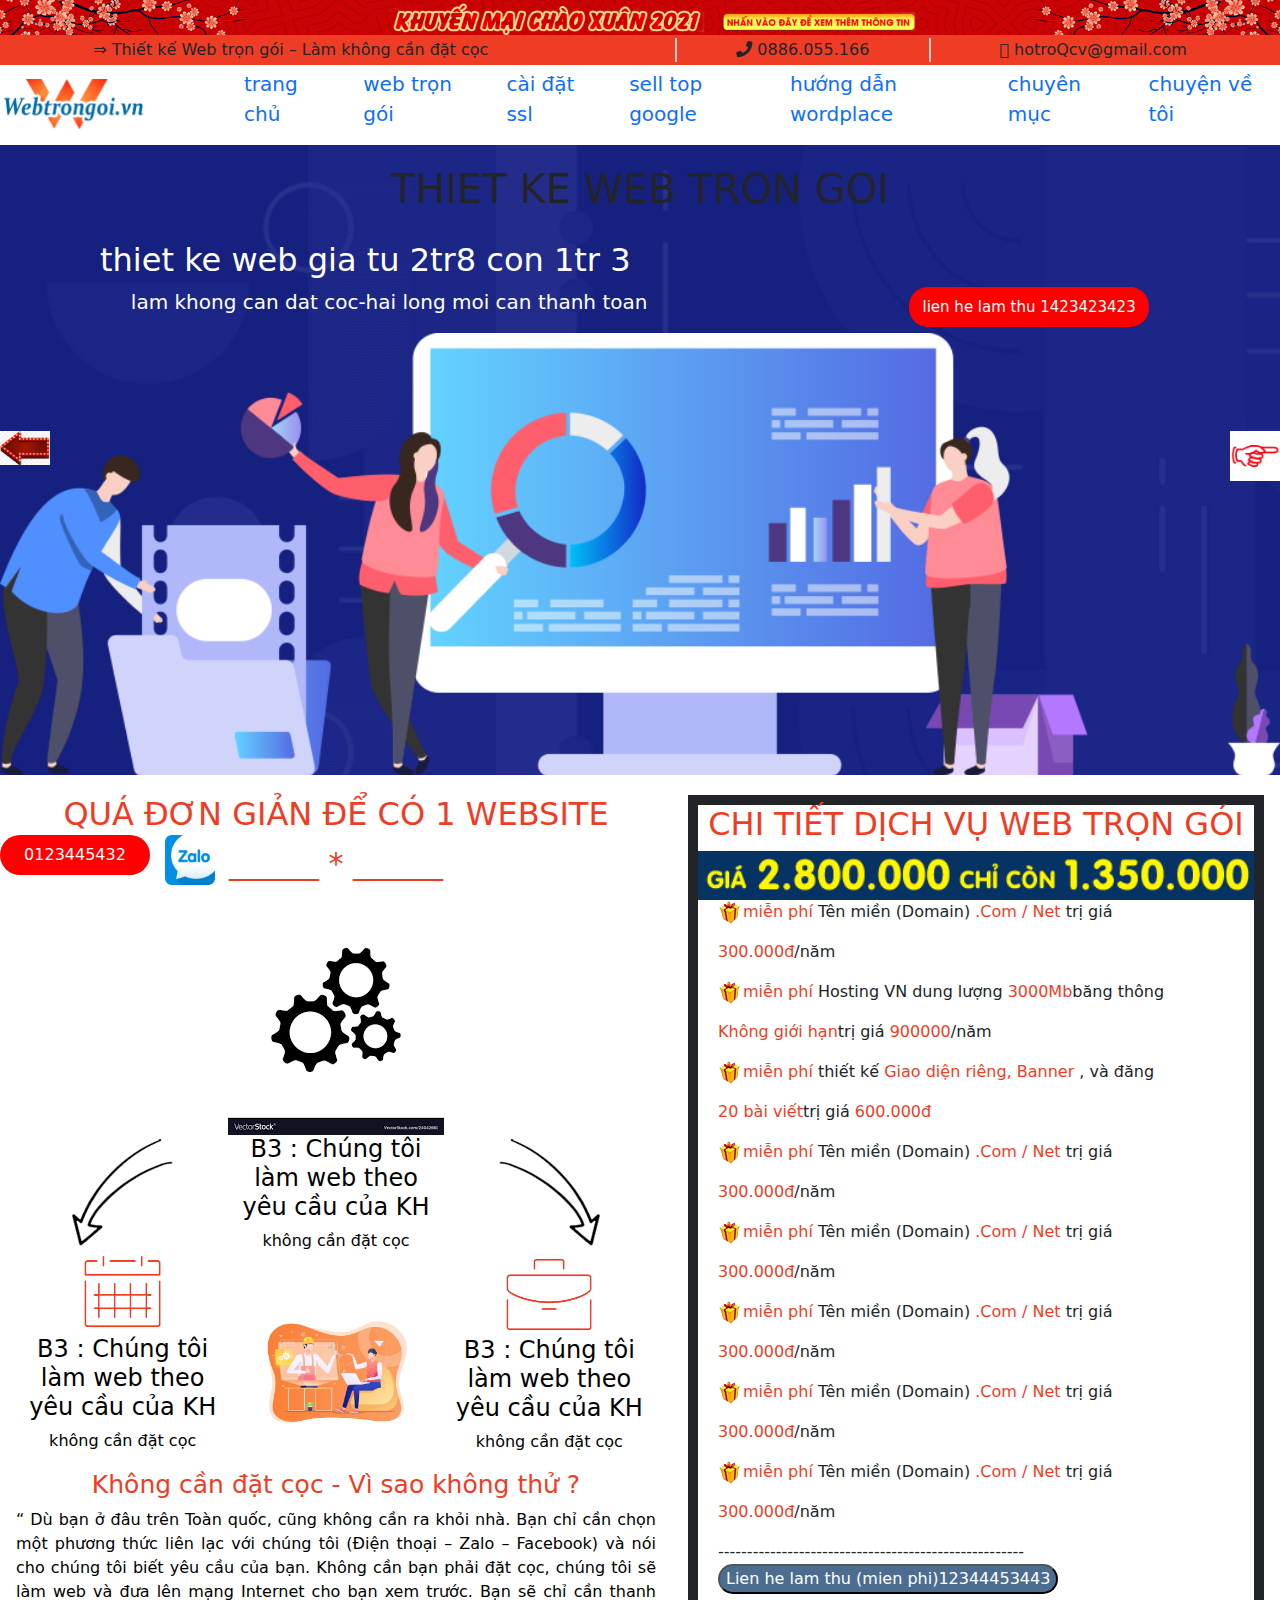
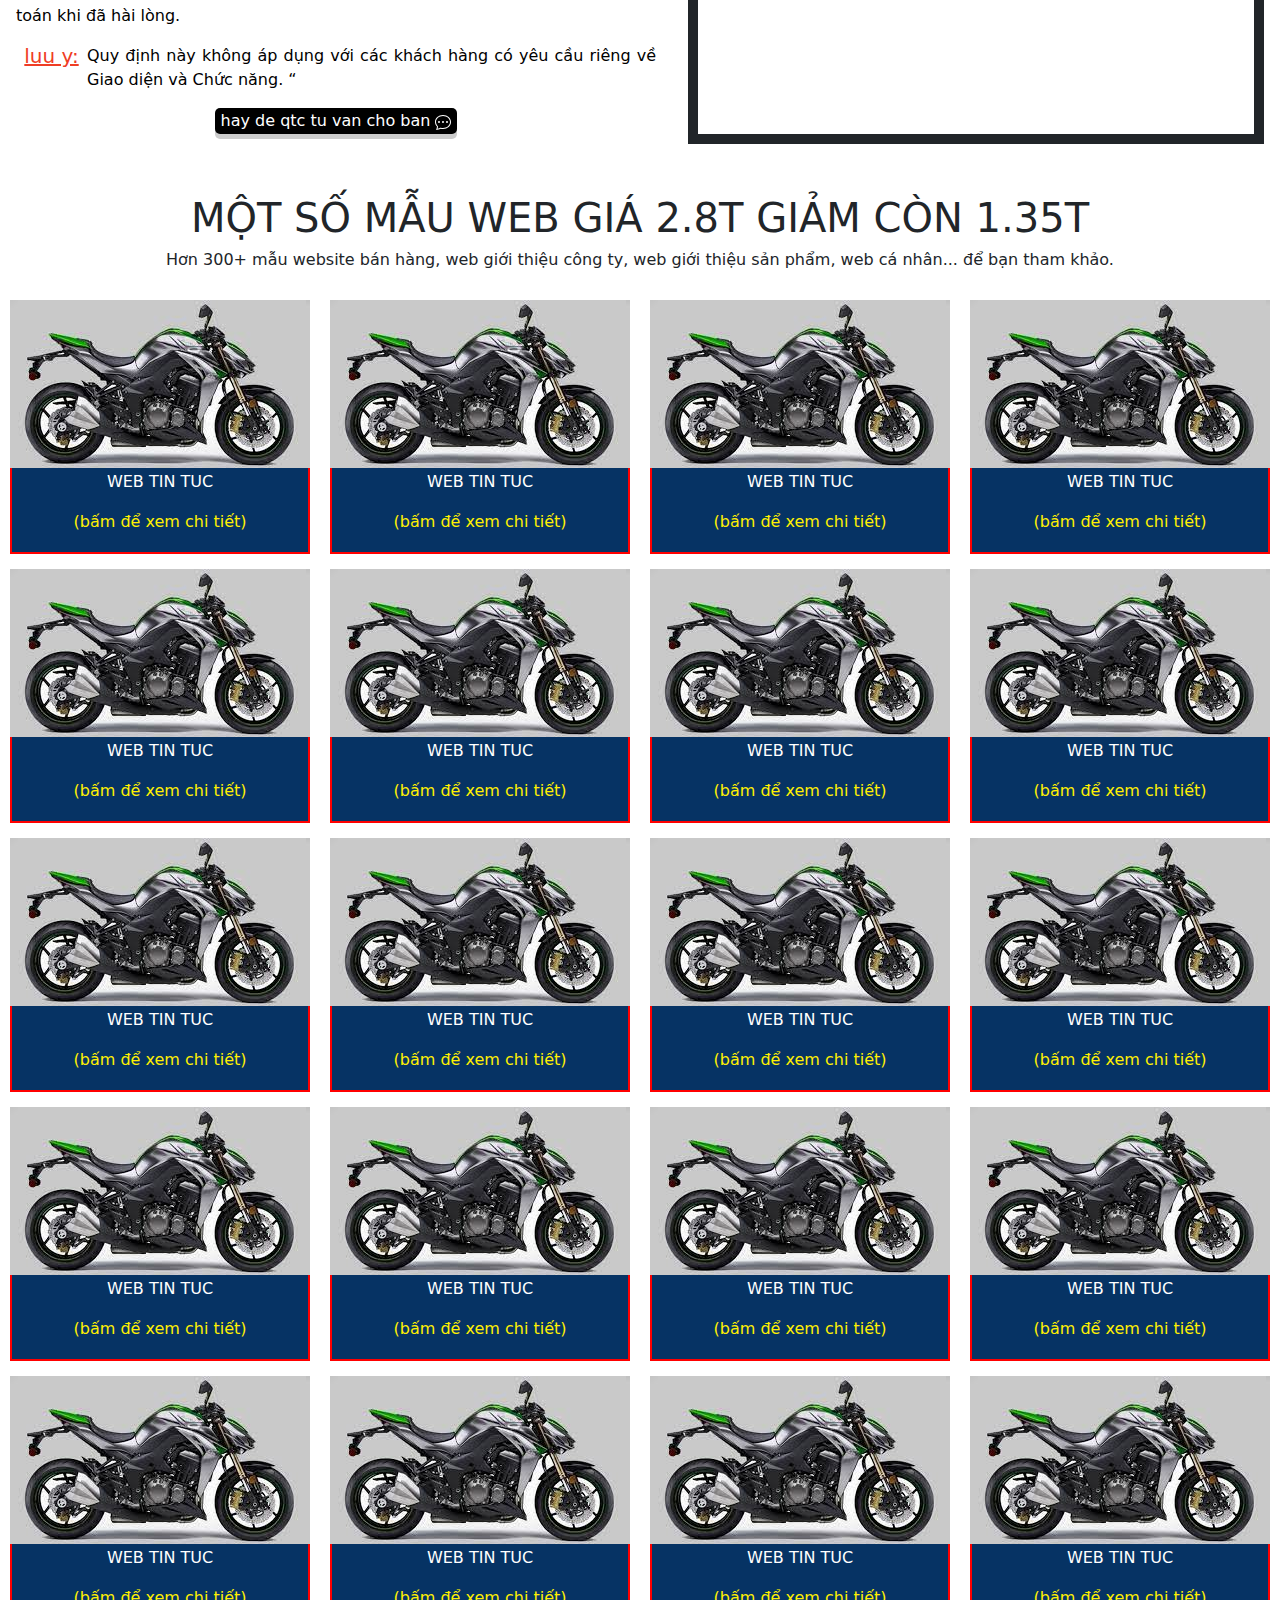
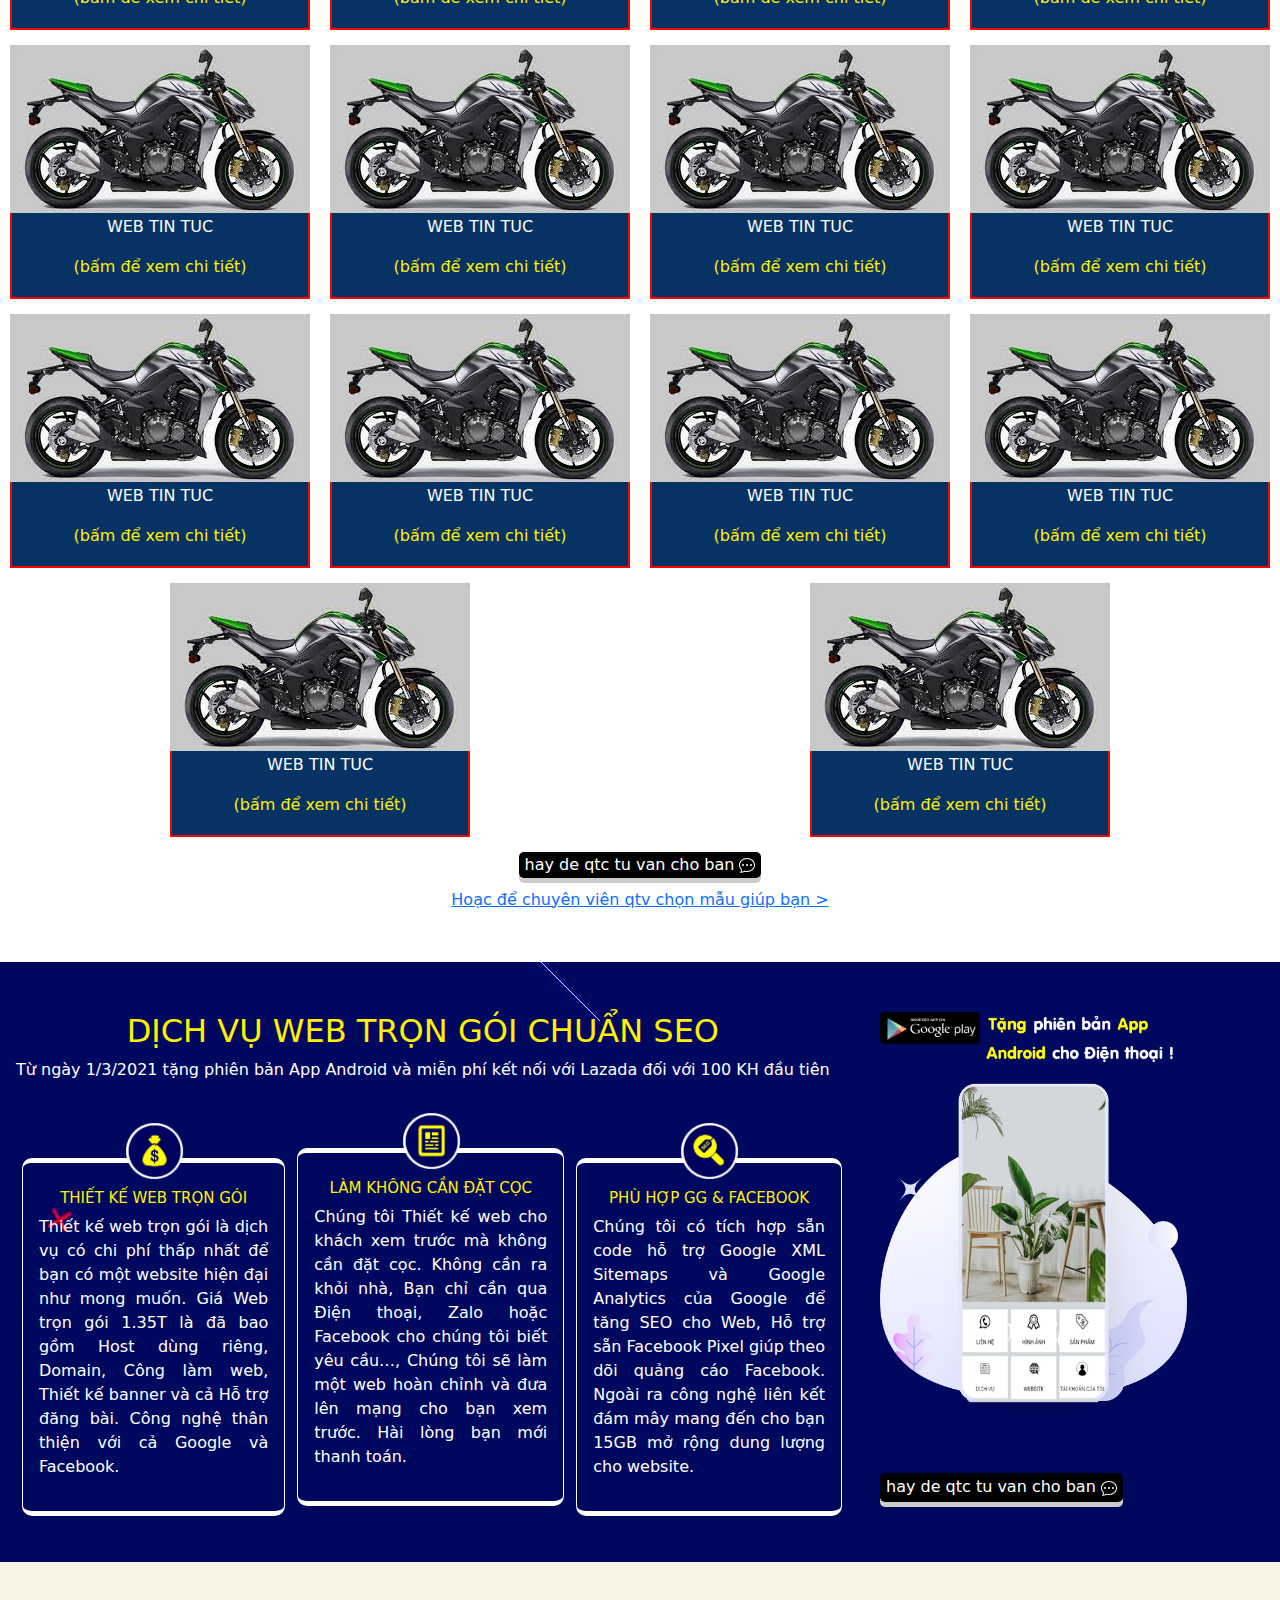
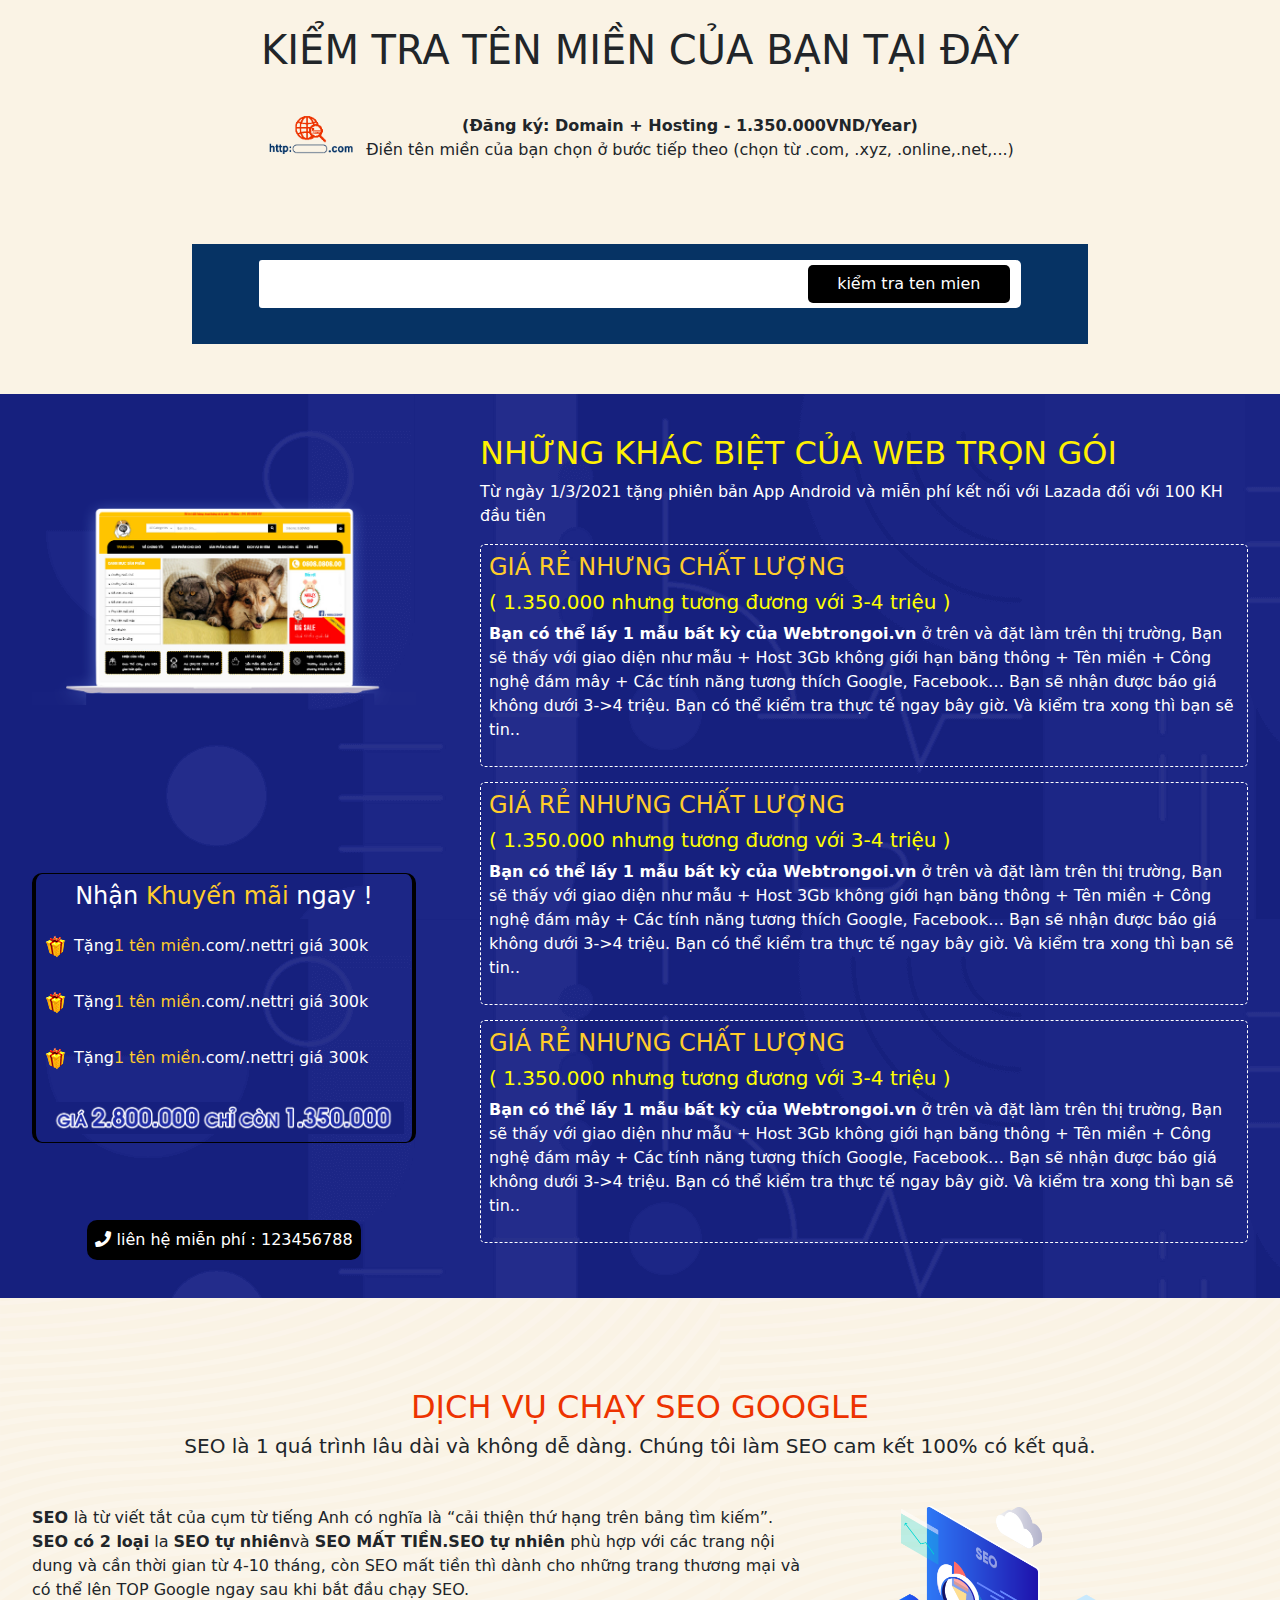
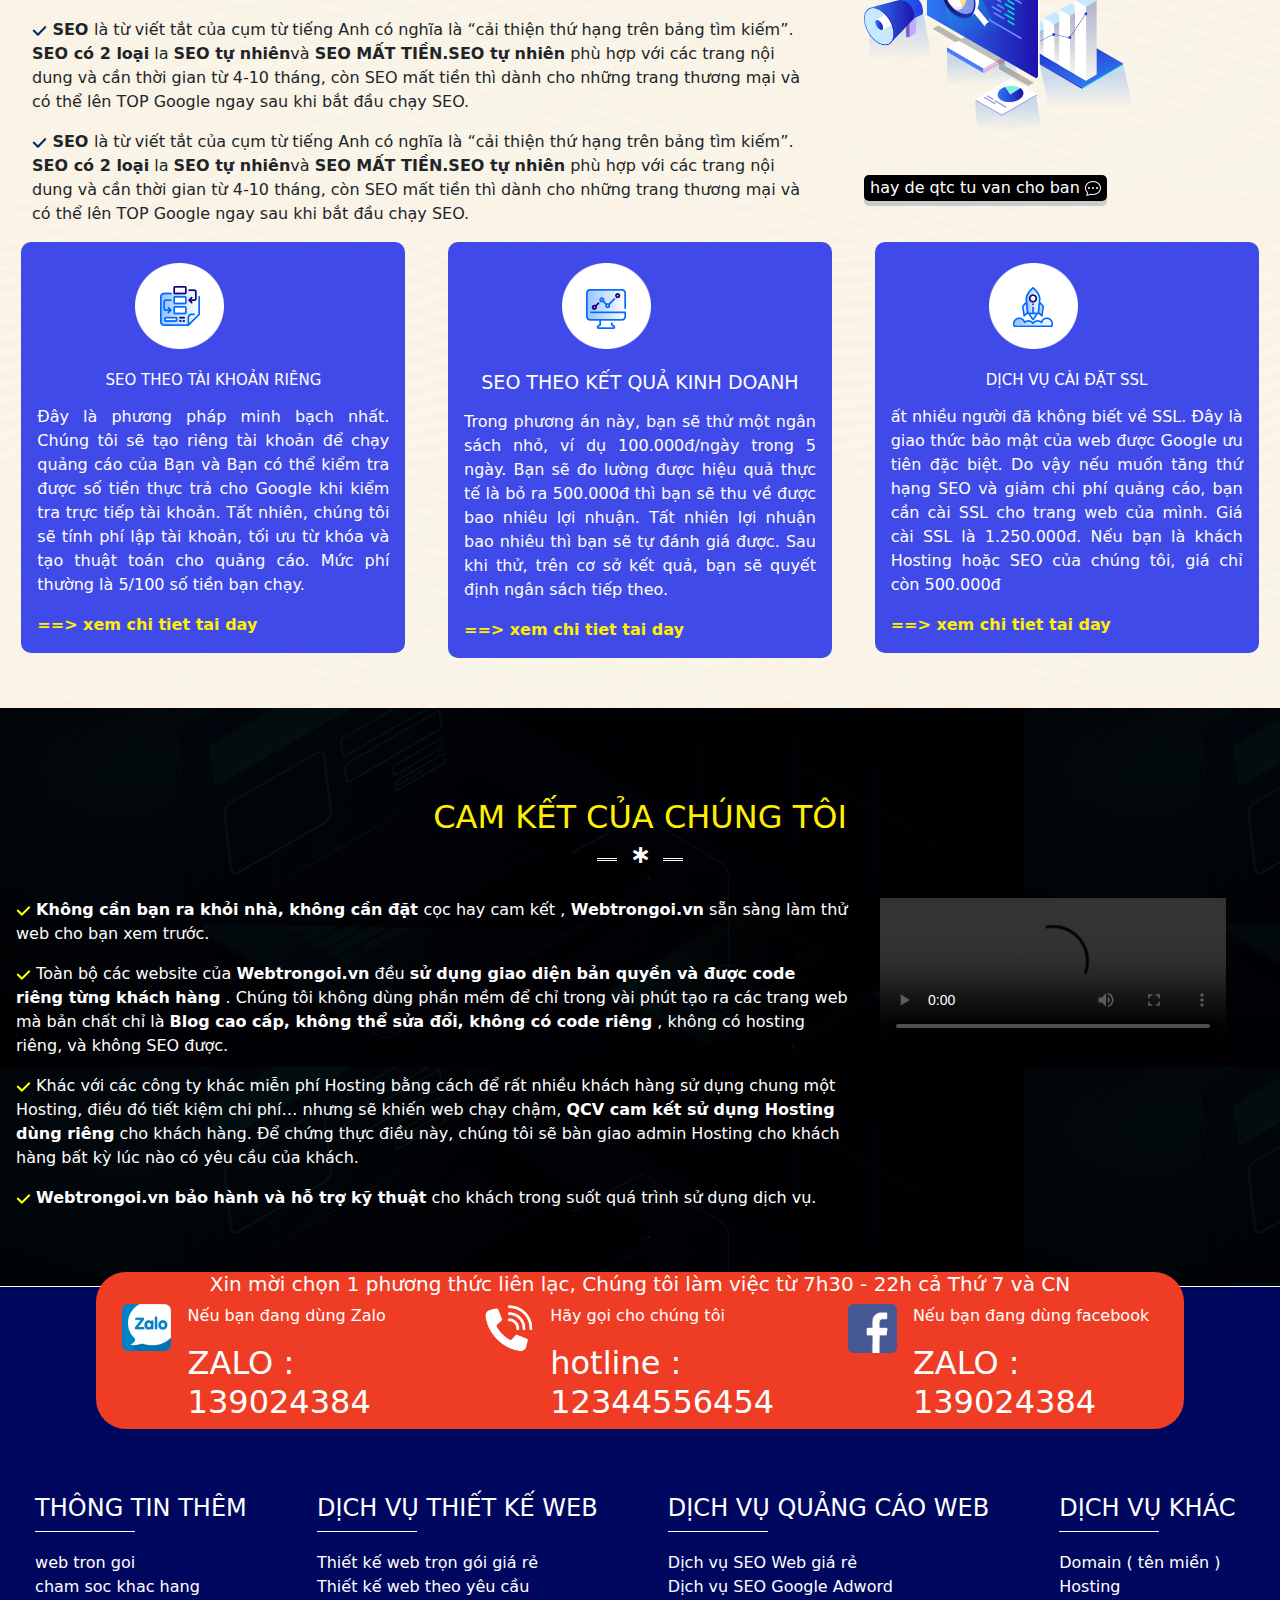
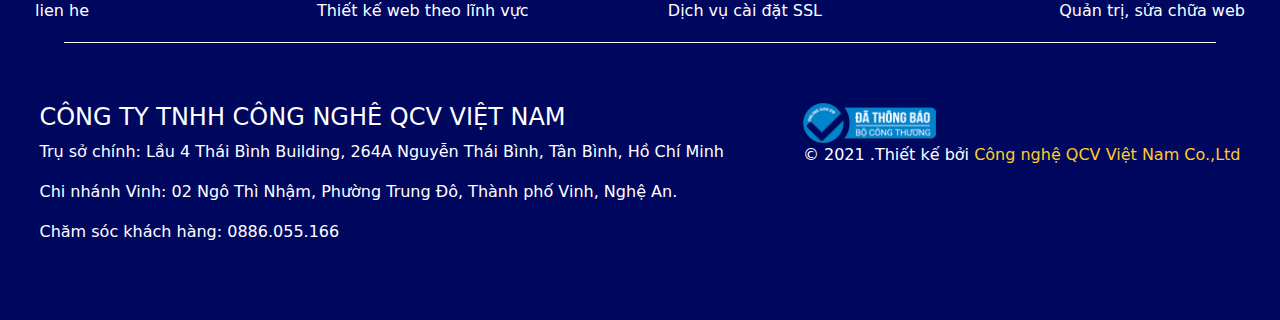
==== index.html @ 1f7d7e15 "aaaaaaa" ====
<!DOCTYPE html>
<html lang="en">
<head>
    <meta charset="UTF-8">
    <meta http-equiv="X-UA-Compatible" content="IE=edge">
    <meta name="viewport" content="width=device-width, initial-scale=1.0">
    <link rel="stylesheet" href="/styde.css">
    <link rel="stylesheet" href="https://cdnjs.cloudflare.com/ajax/libs/font-awesome/5.15.4/css/all.min.css" integrity="sha512-1ycn6IcaQQ40/MKBW2W4Rhis/DbILU74C1vSrLJxCq57o941Ym01SwNsOMqvEBFlcgUa6xLiPY/NS5R+E6ztJQ==" crossorigin="anonymous" referrerpolicy="no-referrer" />
    <link rel="stylesheet" href="https://cdn.jsdelivr.net/npm/bootstrap@5.1.0/dist/css/bootstrap.min.css">
    <link rel="stylesheet" href="https://cdn.jsdelivr.net/npm/bootstrap@5.1.0/dist/css/bootstrap.min.css">
    <title>Document</title>
</head>
<body>
    <div id="header">
        <div class="phandacbiet">
            <div class="phandacbiet-p1">
                   <div class="dienthoai">
                       0123445432
                   </div>
                   <div class="zallo">
                            <a href=""> <img width="100%; border-radius: 50%;" src="/img/unnamed.png" alt=""></a>
                   </div>
            </div>
            <div class="phandacbiet-p2">
                   <div class="message">
                    <circle fill="#0A7CFF" cx="30" cy="30" r="30"></circle>
                   </div>
            </div>
        </div>
        <div class="header__img">
               <img src="/img/Untitled-1-copy-14.png" class="anh"  alt="">
        </div>
        <div class="content">
            <div class="content__t1">
                ⇒ Thiết kế Web trọn gói – Làm không cần đặt cọc
            </div>
            <div class="content__t2">
                <div class="content__d1">
                    <i class="fas fa-phone"></i>
                    0886.055.166
                </div>
                <div class="content__d2">
                    <i class="fal fa-envelope"></i>
                    hotroQcv@gmail.com
                </div>
            </div>
            
        </div>
        <div class="header__nav">
            <div class="nav__img">
                   <img src="/img/anh2.png" style="height: 50px;" alt="">
            </div>
            <div class="nav__contac">
                <ul class="nav__menu">
                      <li><a href="">trang chủ</a></li>
                      <li><a href="">web trọn gói</a></li>
                      <li><a href="">cài đặt ssl</a></li>
                      <li><a href="">sell top google</a></li>
                      <li><a href="">hướng dẫn wordplace</a></li>
                      <li><a href="">chuyên mục</a></li>
                      <li><a href="">chuyện về tôi</a></li>
                </ul>
                 
                
            </div>
           
        </div>
    </div>
    <div class="slide__nut">
        <div style="width: 50px;" id="slide__left">
                <img style="width: 100%;" src="/img/images.png" alt="">
        </div>
        <div style="width: 50px;" id="slide__right">
                  <img style="width: 100%;" src="/img/images.jpg" alt="">
        </div>
    </div>
   
    <div id="slide">
       
         <div id="slide__ndchinh">
            <div class="slide__dau">
                <h1 style="text-align: center;padding:20px;">THIET KE WEB TRON GOI</h1>
                <h2 style="transform: translateX(100px);color: #fff;">thiet ke web gia tu 2tr8 con 1tr 3</h2>
                <div class="tt">
                    <p>lam khong can dat coc-hai long moi can thanh toan </p>

                    <div class="link"><a href="">lien he lam thu 1423423423</a></div>
                </div>
                
                <img style="width: 100%;" src="/img/ahr 3.png" alt="" class="anh-minh">
            </div>   
            <div class="slide__dau">
                <h1 style="text-align: center;padding:20px;">THIET KE WEB TRON GOI</h1>
                <h2 style="transform: translateX(100px);color: #fff;">thiet ke web gia tu 2tr8 con 1tr 3</h2>
                <div class="tt">
                    <p>lam khong can dat coc-hai long moi can thanh toan </p>

                    <div class="link"><a href="">lien he lam thu 1423423423</a></div>
                </div>
                
                <img style="width: 100%;" src="/img/ahr 3.png" alt="" class="anh-minh">
            </div>  
            <div class="slide__dau">
                <h1 style="text-align: center;padding:20px;">THIET KE WEB TRON GOI</h1>
                <h2 style="transform: translateX(100px);color: #fff;">thiet ke web gia tu 2tr8 con 1tr 3</h2>
                <div class="tt">
                    <p>lam khong can dat coc-hai long moi can thanh toan </p>

                    <div class="link"><a href="">lien he lam thu 1423423423</a></div>
                </div>
                
                <img style="width: 100%;" src="/img/ahr 3.png" alt="" class="anh-minh">
            </div>   
       
         </div>
            
    </div>
    <script>
        var slide=document.getElementById('slide__ndchinh');
        var slideleft=document.getElementById('slide__left');
        var slideright=document.getElementById('slide__right');
        let x=0;
        slideright.onclick=function(){
            if(x>"0")
            {
                x=x-100;
                slide.style.right=x+"%";
            }
               
        }
        slideleft.onclick=function(){
            if(x<"200"){
                x=x+100;
                slide.style.right=x+"%";
            }
               
        }
    </script>
    <div id="ndchinh">
        <div class="ndchinh__c1">
              <h2>QUÁ ĐƠN GIẢN ĐỂ CÓ 1 WEBSITE</h2>
              <p style="font-size: 30px;">______ * ______</p>
              <div class="icon__c1">
                <img src="/img/tải xuống.png" alt="">
              </div>
              <div class="ngu">
                  <div class="ngu1">
                        <img src="/img/44.png" style="" alt="">
                        <img src="/img/2-1.png" alt="">
                        <div class="ngu__inf">
                            <h4>B3 : Chúng tôi làm web theo yêu cầu của KH</h4>
                            <p>không cần đặt cọc</p>
                        </div>
                       
                  </div>
                  <div class="ngu2">
                    <div class="ngu__inf">
                        <h4>B3 : Chúng tôi làm web theo yêu cầu của KH</h4>
                        <p>không cần đặt cọc</p>
                    </div>
                  
                    <img src="/img/quytrinhchamsoc.png" style="width: 150px; margin-top: 50px;" alt="">
                  </div>
                  <div class="ngu3">
                    <img src="/img/33.png" alt="">
                    <img src="/img/5-1-1.png" alt="">
                    <div class="ngu__inf">
                        <h4>B3 : Chúng tôi làm web theo yêu cầu của KH</h4>
                        <p>không cần đặt cọc</p>
                    </div>
                   
                  </div>
              </div>
              <div class="dat-coc">
                  <h4 style="font-size: 25px;">Không cần đặt cọc - Vì sao không thử ?</h4>
                  <p style="color: #000; text-align: justify;">“ Dù bạn ở đâu trên Toàn quốc, cũng không cần ra khỏi nhà. Bạn chỉ cần chọn một phương thức liên lạc với chúng tôi (Điện thoại – Zalo – Facebook) và nói cho chúng tôi biết yêu cầu của bạn. Không cần bạn phải đặt cọc, chúng tôi sẽ làm web và đưa lên mạng Internet cho bạn xem trước. Bạn sẽ chỉ cần thanh toán khi đã hài lòng. </p>
                  <div class="dat-coc2">
                      <h4 style=" color: #EF3D25; text-decoration: underline;font-size: 20px; width: 15%;">luu y: </h4>
                      <p style="color: #000;text-align: justify;">Quy định này không áp dụng với các khách hàng có yêu cầu riêng về Giao diện và Chức năng. “</p>
                  </div>
                  <button id="hoidap" style="background-color: #000; color: #fff;">hay de qtc tu van cho ban <svg xmlns="http://www.w3.org/2000/svg" width="16" height="16" fill="currentColor" class="bi bi-chat-dots" viewBox="0 0 16 16">
                    <path d="M5 8a1 1 0 1 1-2 0 1 1 0 0 1 2 0zm4 0a1 1 0 1 1-2 0 1 1 0 0 1 2 0zm3 1a1 1 0 1 0 0-2 1 1 0 0 0 0 2z"/>
                    <path d="m2.165 15.803.02-.004c1.83-.363 2.948-.842 3.468-1.105A9.06 9.06 0 0 0 8 15c4.418 0 8-3.134 8-7s-3.582-7-8-7-8 3.134-8 7c0 1.76.743 3.37 1.97 4.6a10.437 10.437 0 0 1-.524 2.318l-.003.011a10.722 10.722 0 0 1-.244.637c-.079.186.074.394.273.362a21.673 21.673 0 0 0 .693-.125zm.8-3.108a1 1 0 0 0-.287-.801C1.618 10.83 1 9.468 1 8c0-3.192 3.004-6 7-6s7 2.808 7 6c0 3.193-3.004 6-7 6a8.06 8.06 0 0 1-2.088-.272 1 1 0 0 0-.711.074c-.387.196-1.24.57-2.634.893a10.97 10.97 0 0 0 .398-2z"/>
                  </svg></button>
                </div>
        </div>
        <div class="ndchinh__c2">
            <h2 style="color: #EF3D25; text-align: center;">CHI TIẾT DỊCH VỤ WEB TRỌN GÓI </h2>
            <div class="hot">
                <img src="/img/User1-2.gif" style="width: 100%; z-index: 2;" alt="">
            </div>
            <div class="ngu10">
                
                <div class="ndchinh__c2-nd"><img src="/img/Untitled-3-copy-2.png" alt="" class="qua"><p class="do">miễn phí</p> Tên miền (Domain) <p class="do">.Com / Net</p> trị giá <p class="do">300.000đ</p>/năm</div>
                <div class="ndchinh__c2-nd"><img src="/img/Untitled-3-copy-2.png" alt="" class="qua"><p class="do">miễn phí</p> Hosting VN dung lượng <p class="do">3000Mb</p>băng thông <p class="do"> Không giới
    
                    hạn</p>trị giá <p class="do">900000</p>/năm</div>
                <div class="ndchinh__c2-nd"><img src="/img/Untitled-3-copy-2.png" alt="" class="qua"><p class="do">miễn phí</p> thiết kế <p class="do">Giao diện riêng, Banner</p> , và đăng <p class="do">20 bài
    
                    viết</p>trị giá <p class="do">600.000đ</p></div>
                <div class="ndchinh__c2-nd"><img src="/img/Untitled-3-copy-2.png" alt="" class="qua"><p class="do">miễn phí</p> Tên miền (Domain) <p class="do">.Com / Net</p> trị giá <p class="do">300.000đ</p>/năm</div>
                <div class="ndchinh__c2-nd"><img src="/img/Untitled-3-copy-2.png" alt="" class="qua"><p class="do">miễn phí</p> Tên miền (Domain) <p class="do">.Com / Net</p> trị giá <p class="do">300.000đ</p>/năm</div>
                <div class="ndchinh__c2-nd"><img src="/img/Untitled-3-copy-2.png" alt="" class="qua"><p class="do">miễn phí</p> Tên miền (Domain) <p class="do">.Com / Net</p> trị giá <p class="do">300.000đ</p>/năm</div>
                <div class="ndchinh__c2-nd"><img src="/img/Untitled-3-copy-2.png" alt="" class="qua"><p class="do">miễn phí</p> Tên miền (Domain) <p class="do">.Com / Net</p> trị giá <p class="do">300.000đ</p>/năm</div>
                <div class="ndchinh__c2-nd"><img src="/img/Untitled-3-copy-2.png" alt="" class="qua"><p class="do">miễn phí</p> Tên miền (Domain) <p class="do">.Com / Net</p> trị giá <p class="do">300.000đ</p>/năm</div>
                <div class="ndchinh__c2-nd">-----------------------------------------------------</div>
                <div class="ndchinh__c2-nd"><button><a style="color: #fff;text-decoration: none;" href="tel:123456744">Lien he lam thu (mien phi)12344453443</a></button> </div>
            </div>
            
            
        </div>
    </div>
    <div id="contac">
        <h1>MỘT SỐ MẪU WEB GIÁ 2.8T GIẢM CÒN 1.35T</h1>
        <h6 style="margin-bottom: 30px;">Hơn 300+ mẫu website bán hàng, web giới thiệu công ty, web giới thiệu sản phẩm, web cá nhân... để bạn tham khảo.</h6>
        <div class="contac__nd">
            <div class="contac__nd-cc">
                <a href="" style="text-decoration: none;">
                    <div class="anh-x1k">
                          <img src="/img/tải xuống.jpg" alt="">
                    </div>
                    
                    <div class="contac__ndcc-nd">
                        <p class="p1" style="color: #fff;" >WEB TIN TUC</p>
                        <p class="p2" style="color:#FFF002 ;">(bấm để xem chi tiết)</p>
                    </div>
                </a>
            </div>
            <div class="contac__nd-cc">
                <a href="" style="text-decoration: none;">
                    <div class="anh-x1k">
                          <img src="/img/tải xuống.jpg" alt="">
                    </div>
                    
                    <div class="contac__ndcc-nd">
                        <p class="p1" style="color: #fff;" >WEB TIN TUC</p>
                        <p class="p2" style="color:#FFF002 ;">(bấm để xem chi tiết)</p>
                    </div>
                </a>
            </div>
            <div class="contac__nd-cc">
                <a href="" style="text-decoration: none;">
                    <div class="anh-x1k">
                          <img src="/img/tải xuống.jpg" alt="">
                    </div>
                    
                    <div class="contac__ndcc-nd">
                        <p class="p1" style="color: #fff;" >WEB TIN TUC</p>
                        <p class="p2" style="color:#FFF002 ;">(bấm để xem chi tiết)</p>
                    </div>
                </a>
            </div>
            <div class="contac__nd-cc">
                <a href="" style="text-decoration: none;">
                    <div class="anh-x1k">
                          <img src="/img/tải xuống.jpg" alt="">
                    </div>
                    
                    <div class="contac__ndcc-nd">
                        <p class="p1" style="color: #fff;" >WEB TIN TUC</p>
                        <p class="p2" style="color:#FFF002 ;">(bấm để xem chi tiết)</p>
                    </div>
                </a>
            </div>
            <div class="contac__nd-cc">
                <a href="" style="text-decoration: none;">
                    <div class="anh-x1k">
                          <img src="/img/tải xuống.jpg" alt="">
                    </div>
                    
                    <div class="contac__ndcc-nd">
                        <p class="p1" style="color: #fff;" >WEB TIN TUC</p>
                        <p class="p2" style="color:#FFF002 ;">(bấm để xem chi tiết)</p>
                    </div>
                </a>
            </div>
            <div class="contac__nd-cc">
                <a href="" style="text-decoration: none;">
                    <div class="anh-x1k">
                          <img src="/img/tải xuống.jpg" alt="">
                    </div>
                    
                    <div class="contac__ndcc-nd">
                        <p class="p1" style="color: #fff;" >WEB TIN TUC</p>
                        <p class="p2" style="color:#FFF002 ;">(bấm để xem chi tiết)</p>
                    </div>
                </a>
            </div>
            <div class="contac__nd-cc">
                <a href="" style="text-decoration: none;">
                    <div class="anh-x1k">
                          <img src="/img/tải xuống.jpg" alt="">
                    </div>
                    
                    <div class="contac__ndcc-nd">
                        <p class="p1" style="color: #fff;" >WEB TIN TUC</p>
                        <p class="p2" style="color:#FFF002 ;">(bấm để xem chi tiết)</p>
                    </div>
                </a>
            </div>
            <div class="contac__nd-cc">
                <a href="" style="text-decoration: none;">
                    <div class="anh-x1k">
                          <img src="/img/tải xuống.jpg" alt="">
                    </div>
                    
                    <div class="contac__ndcc-nd">
                        <p class="p1" style="color: #fff;" >WEB TIN TUC</p>
                        <p class="p2" style="color:#FFF002 ;">(bấm để xem chi tiết)</p>
                    </div>
                </a>
            </div>
            <div class="contac__nd-cc">
                <a href="" style="text-decoration: none;">
                    <div class="anh-x1k">
                          <img src="/img/tải xuống.jpg" alt="">
                    </div>
                    
                    <div class="contac__ndcc-nd">
                        <p class="p1" style="color: #fff;" >WEB TIN TUC</p>
                        <p class="p2" style="color:#FFF002 ;">(bấm để xem chi tiết)</p>
                    </div>
                </a>
            </div>
            <div class="contac__nd-cc">
                <a href="" style="text-decoration: none;">
                    <div class="anh-x1k">
                          <img src="/img/tải xuống.jpg" alt="">
                    </div>
                    
                    <div class="contac__ndcc-nd">
                        <p class="p1" style="color: #fff;" >WEB TIN TUC</p>
                        <p class="p2" style="color:#FFF002 ;">(bấm để xem chi tiết)</p>
                    </div>
                </a>
            </div>
            <div class="contac__nd-cc">
                <a href="" style="text-decoration: none;">
                    <div class="anh-x1k">
                          <img src="/img/tải xuống.jpg" alt="">
                    </div>
                    
                    <div class="contac__ndcc-nd">
                        <p class="p1" style="color: #fff;" >WEB TIN TUC</p>
                        <p class="p2" style="color:#FFF002 ;">(bấm để xem chi tiết)</p>
                    </div>
                </a>
            </div>
            <div class="contac__nd-cc">
                <a href="" style="text-decoration: none;">
                    <div class="anh-x1k">
                          <img src="/img/tải xuống.jpg" alt="">
                    </div>
                    
                    <div class="contac__ndcc-nd">
                        <p class="p1" style="color: #fff;" >WEB TIN TUC</p>
                        <p class="p2" style="color:#FFF002 ;">(bấm để xem chi tiết)</p>
                    </div>
                </a>
            </div>
            <div class="contac__nd-cc">
                <a href="" style="text-decoration: none;">
                    <div class="anh-x1k">
                          <img src="/img/tải xuống.jpg" alt="">
                    </div>
                    
                    <div class="contac__ndcc-nd">
                        <p class="p1" style="color: #fff;" >WEB TIN TUC</p>
                        <p class="p2" style="color:#FFF002 ;">(bấm để xem chi tiết)</p>
                    </div>
                </a>
            </div>
            <div class="contac__nd-cc">
                <a href="" style="text-decoration: none;">
                    <div class="anh-x1k">
                          <img src="/img/tải xuống.jpg" alt="">
                    </div>
                    
                    <div class="contac__ndcc-nd">
                        <p class="p1" style="color: #fff;" >WEB TIN TUC</p>
                        <p class="p2" style="color:#FFF002 ;">(bấm để xem chi tiết)</p>
                    </div>
                </a>
            </div>
            <div class="contac__nd-cc">
                <a href="" style="text-decoration: none;">
                    <div class="anh-x1k">
                          <img src="/img/tải xuống.jpg" alt="">
                    </div>
                    
                    <div class="contac__ndcc-nd">
                        <p class="p1" style="color: #fff;" >WEB TIN TUC</p>
                        <p class="p2" style="color:#FFF002 ;">(bấm để xem chi tiết)</p>
                    </div>
                </a>
            </div>
            <div class="contac__nd-cc">
                <a href="" style="text-decoration: none;">
                    <div class="anh-x1k">
                          <img src="/img/tải xuống.jpg" alt="">
                    </div>
                    
                    <div class="contac__ndcc-nd">
                        <p class="p1" style="color: #fff;" >WEB TIN TUC</p>
                        <p class="p2" style="color:#FFF002 ;">(bấm để xem chi tiết)</p>
                    </div>
                </a>
            </div>
            <div class="contac__nd-cc">
                <a href="" style="text-decoration: none;">
                    <div class="anh-x1k">
                          <img src="/img/tải xuống.jpg" alt="">
                    </div>
                    
                    <div class="contac__ndcc-nd">
                        <p class="p1" style="color: #fff;" >WEB TIN TUC</p>
                        <p class="p2" style="color:#FFF002 ;">(bấm để xem chi tiết)</p>
                    </div>
                </a>
            </div>
            <div class="contac__nd-cc">
                <a href="" style="text-decoration: none;">
                    <div class="anh-x1k">
                          <img src="/img/tải xuống.jpg" alt="">
                    </div>
                    
                    <div class="contac__ndcc-nd">
                        <p class="p1" style="color: #fff;" >WEB TIN TUC</p>
                        <p class="p2" style="color:#FFF002 ;">(bấm để xem chi tiết)</p>
                    </div>
                </a>
            </div>
            <div class="contac__nd-cc">
                <a href="" style="text-decoration: none;">
                    <div class="anh-x1k">
                          <img src="/img/tải xuống.jpg" alt="">
                    </div>
                    
                    <div class="contac__ndcc-nd">
                        <p class="p1" style="color: #fff;" >WEB TIN TUC</p>
                        <p class="p2" style="color:#FFF002 ;">(bấm để xem chi tiết)</p>
                    </div>
                </a>
            </div>
            <div class="contac__nd-cc">
                <a href="" style="text-decoration: none;">
                    <div class="anh-x1k">
                          <img src="/img/tải xuống.jpg" alt="">
                    </div>
                    
                    <div class="contac__ndcc-nd">
                        <p class="p1" style="color: #fff;" >WEB TIN TUC</p>
                        <p class="p2" style="color:#FFF002 ;">(bấm để xem chi tiết)</p>
                    </div>
                </a>
            </div>
            <div class="contac__nd-cc">
                <a href="" style="text-decoration: none;">
                    <div class="anh-x1k">
                          <img src="/img/tải xuống.jpg" alt="">
                    </div>
                    
                    <div class="contac__ndcc-nd">
                        <p class="p1" style="color: #fff;" >WEB TIN TUC</p>
                        <p class="p2" style="color:#FFF002 ;">(bấm để xem chi tiết)</p>
                    </div>
                </a>
            </div>
            <div class="contac__nd-cc">
                <a href="" style="text-decoration: none;">
                    <div class="anh-x1k">
                          <img src="/img/tải xuống.jpg" alt="">
                    </div>
                    
                    <div class="contac__ndcc-nd">
                        <p class="p1" style="color: #fff;" >WEB TIN TUC</p>
                        <p class="p2" style="color:#FFF002 ;">(bấm để xem chi tiết)</p>
                    </div>
                </a>
            </div>
            <div class="contac__nd-cc">
                <a href="" style="text-decoration: none;">
                    <div class="anh-x1k">
                          <img src="/img/tải xuống.jpg" alt="">
                    </div>
                    
                    <div class="contac__ndcc-nd">
                        <p class="p1" style="color: #fff;" >WEB TIN TUC</p>
                        <p class="p2" style="color:#FFF002 ;">(bấm để xem chi tiết)</p>
                    </div>
                </a>
            </div>
            <div class="contac__nd-cc">
                <a href="" style="text-decoration: none;">
                    <div class="anh-x1k">
                          <img src="/img/tải xuống.jpg" alt="">
                    </div>
                    
                    <div class="contac__ndcc-nd">
                        <p class="p1" style="color: #fff;" >WEB TIN TUC</p>
                        <p class="p2" style="color:#FFF002 ;">(bấm để xem chi tiết)</p>
                    </div>
                </a>
            </div>
            <div class="contac__nd-cc">
                <a href="" style="text-decoration: none;">
                    <div class="anh-x1k">
                          <img src="/img/tải xuống.jpg" alt="">
                    </div>
                    
                    <div class="contac__ndcc-nd">
                        <p class="p1" style="color: #fff;" >WEB TIN TUC</p>
                        <p class="p2" style="color:#FFF002 ;">(bấm để xem chi tiết)</p>
                    </div>
                </a>
            </div>
            <div class="contac__nd-cc">
                <a href="" style="text-decoration: none;">
                    <div class="anh-x1k">
                          <img src="/img/tải xuống.jpg" alt="">
                    </div>
                    
                    <div class="contac__ndcc-nd">
                        <p class="p1" style="color: #fff;" >WEB TIN TUC</p>
                        <p class="p2" style="color:#FFF002 ;">(bấm để xem chi tiết)</p>
                    </div>
                </a>
            </div>
            <div class="contac__nd-cc">
                <a href="" style="text-decoration: none;">
                    <div class="anh-x1k">
                          <img src="/img/tải xuống.jpg" alt="">
                    </div>
                    
                    <div class="contac__ndcc-nd">
                        <p class="p1" style="color: #fff;" >WEB TIN TUC</p>
                        <p class="p2" style="color:#FFF002 ;">(bấm để xem chi tiết)</p>
                    </div>
                </a>
            </div>
            <div class="contac__nd-cc">
                <a href="" style="text-decoration: none;">
                    <div class="anh-x1k">
                          <img src="/img/tải xuống.jpg" alt="">
                    </div>
                    
                    <div class="contac__ndcc-nd">
                        <p class="p1" style="color: #fff;" >WEB TIN TUC</p>
                        <p class="p2" style="color:#FFF002 ;">(bấm để xem chi tiết)</p>
                    </div>
                </a>
            </div>
            <div class="contac__nd-cc">
                <a href="" style="text-decoration: none;">
                    <div class="anh-x1k">
                          <img src="/img/tải xuống.jpg" alt="">
                    </div>
                    
                    <div class="contac__ndcc-nd">
                        <p class="p1" style="color: #fff;" >WEB TIN TUC</p>
                        <p class="p2" style="color:#FFF002 ;">(bấm để xem chi tiết)</p>
                    </div>
                </a>
            </div>
            <div class="contac__nd-cc">
                <a href="" style="text-decoration: none;">
                    <div class="anh-x1k">
                          <img src="/img/tải xuống.jpg" alt="">
                    </div>
                    
                    <div class="contac__ndcc-nd">
                        <p class="p1" style="color: #fff;" >WEB TIN TUC</p>
                        <p class="p2" style="color:#FFF002 ;">(bấm để xem chi tiết)</p>
                    </div>
                </a>
            </div>
           </div>
        
           <div class="contac__button">
            <button id="hoidap" style="background-color: #000; color: #fff;">hay de qtc tu van cho ban <svg xmlns="http://www.w3.org/2000/svg" width="16" height="16" fill="currentColor" class="bi bi-chat-dots" viewBox="0 0 16 16">
                <path d="M5 8a1 1 0 1 1-2 0 1 1 0 0 1 2 0zm4 0a1 1 0 1 1-2 0 1 1 0 0 1 2 0zm3 1a1 1 0 1 0 0-2 1 1 0 0 0 0 2z"/>
                <path d="m2.165 15.803.02-.004c1.83-.363 2.948-.842 3.468-1.105A9.06 9.06 0 0 0 8 15c4.418 0 8-3.134 8-7s-3.582-7-8-7-8 3.134-8 7c0 1.76.743 3.37 1.97 4.6a10.437 10.437 0 0 1-.524 2.318l-.003.011a10.722 10.722 0 0 1-.244.637c-.079.186.074.394.273.362a21.673 21.673 0 0 0 .693-.125zm.8-3.108a1 1 0 0 0-.287-.801C1.618 10.83 1 9.468 1 8c0-3.192 3.004-6 7-6s7 2.808 7 6c0 3.193-3.004 6-7 6a8.06 8.06 0 0 1-2.088-.272 1 1 0 0 0-.711.074c-.387.196-1.24.57-2.634.893a10.97 10.97 0 0 0 .398-2z"/>
              </svg></button>
        </div>  
        <div class="diachi">
            <a href="">Hoạc để chuyên viên qtv chọn mẫu giúp bạn > </a>
        </div>
        
        
        
        
        
        
        
        
        
        
        
        
     

    </div>
    <div id="near__foot">
        <div class="near__foott">
            <div class="near__foot-nd">
                <div class="star">
                    <h2 style="color: #FFF002;">DỊCH VỤ WEB TRỌN GÓI CHUẨN SEO</h2>
                    <p style="color: #fff;">Từ ngày 1/3/2021 tặng phiên bản App Android và miễn phí kết nối với Lazada đối với 100 KH đầu tiên</p>
           
                </div>
                <div class="near__foot-body">
                    <div class="near__footbody-c1">
                        <img src="/img/77-copy.png" alt="" class="icon">
                        <h4 style="color: #FFF002; font-size: 15px; margin-top: 10px; text-align: center;">THIẾT KẾ WEB TRỌN GÓI</h4>
                        <p style="color: #fff;">Thiết kế web trọn gói là dịch vụ có chi phí thấp nhất để bạn có một website hiện đại như mong muốn. Giá Web trọn gói 1.35T là đã bao gồm Host dùng riêng, Domain, Công làm web, Thiết kế banner và cả Hỗ trợ đăng bài. Công nghệ thân thiện với cả Google và Facebook.</p>
                    </div>
                    <div class="near__footbody-c1">
                        <img src="/img/77-1.png" alt="" class="icon">
                        <h4 style="color: #FFF002; font-size: 15px; margin-top: 10px; text-align: center;">LÀM KHÔNG CẦN ĐẶT CỌC</h4>
                        <p style="color: #fff;">Chúng tôi Thiết kế web cho khách xem trước mà không cần đặt cọc. Không cần ra khỏi nhà, Bạn chỉ cần qua Điện thoại, Zalo hoặc Facebook cho chúng tôi biết yêu cầu…, Chúng tôi sẽ làm một web hoàn chỉnh và đưa lên mạng cho bạn xem trước. Hài lòng bạn mới thanh toán.</p>
                    </div>
                    <div class="near__footbody-c1">
                        <img src="/img/77-copy-1.png" style="" alt="" class="icon">
                        <h4 style="color: #FFF002; font-size: 15px; margin-top: 10px; text-align: center;">PHÙ HỢP GG & FACEBOOK</h4>
                        <p style="color: #fff;">Chúng tôi có tích hợp sẵn code hỗ trợ Google XML Sitemaps và Google Analytics của Google để tăng SEO cho Web, Hỗ trợ sẵn Facebook Pixel giúp theo dõi quảng cáo Facebook. Ngoài ra công nghệ liên kết đám mây mang đến cho bạn 15GB mở rộng dung lượng cho website.</p>
                    </div>
                   
                </div>
               
            </div>    
            <div class="near__foot-img">
                     <div style="width: 100px;" class="near__footimg-anh">
                         <img style="width: 100%;" src="/img/ss-scaled-300x98.png" alt="">
                     </div>
                     <div  style="width: 200px;" class="near__footimg-anh">
                        <img style="width: 100%;" src="/img/User1-3.gif" alt="">
                    </div>
                    <div class="near__footimg-anh3 ">
                        <div class="vip">
                            <img  src="/img/APP.png" style="width: 80%;" alt="">
                        </div>
                      
                    </div>
                    <button id="hoidap" style="background-color: #000; color: #fff;">hay de qtc tu van cho ban <svg xmlns="http://www.w3.org/2000/svg" width="16" height="16" fill="currentColor" class="bi bi-chat-dots" viewBox="0 0 16 16">
                        <path d="M5 8a1 1 0 1 1-2 0 1 1 0 0 1 2 0zm4 0a1 1 0 1 1-2 0 1 1 0 0 1 2 0zm3 1a1 1 0 1 0 0-2 1 1 0 0 0 0 2z"/>
                        <path d="m2.165 15.803.02-.004c1.83-.363 2.948-.842 3.468-1.105A9.06 9.06 0 0 0 8 15c4.418 0 8-3.134 8-7s-3.582-7-8-7-8 3.134-8 7c0 1.76.743 3.37 1.97 4.6a10.437 10.437 0 0 1-.524 2.318l-.003.011a10.722 10.722 0 0 1-.244.637c-.079.186.074.394.273.362a21.673 21.673 0 0 0 .693-.125zm.8-3.108a1 1 0 0 0-.287-.801C1.618 10.83 1 9.468 1 8c0-3.192 3.004-6 7-6s7 2.808 7 6c0 3.193-3.004 6-7 6a8.06 8.06 0 0 1-2.088-.272 1 1 0 0 0-.711.074c-.387.196-1.24.57-2.634.893a10.97 10.97 0 0 0 .398-2z"/>
                      </svg></button>
            </div>  
        </div>
      
    </div>
    <div class="near__foot-near">
        <div class="near__footnear-header" style="text-align: center; padding-top: 64px;">
                 <h1>KIỂM TRA TÊN MIỀN CỦA BẠN TẠI ĐÂY</h1>
                 <div class="near__pt1">
                     <div class="tenmien">
                             
                     </div>
                     <div class="infor__mien">
                            <strong>(Đăng ký: Domain + Hosting - 1.350.000VND/Year)</strong>
                            <p>Điền tên miền của bạn chọn ở bước tiếp theo (chọn từ .com, .xyz, .online,.net,...)</p>
                     </div>
                 </div>
        </div>
        <div class="near__footnear-input">
            <input type="text">
            <div class="kttenmien">
                <button>kiểm tra ten mien</button>
            </div>
        </div>
    </div>
    <div id="vip100">
        <div class="vip100__c1">
            <div class="vip100__c1--ptvip" style="width: 100%; height: 300px;">
                <div class="vip100__c1-ptanh">
                    <img src="/img/macbook_mockup-copy-1.png" style="width: 100%;" alt="">
                </div>
            </div>
              
              <div class="vip100__c1-pt2">
                 <h4 style="text-align: center;"> Nhận <p class="xanh">Khuyến mãi</p> ngay !</h4>
                 <div class="dong">
                     <img src="/img/Untitled-3-copy-2 (1).png" alt="">
                     <p style="display: inline-block;"> Tặng <p class="xanh">1 tên miền</p>.com/.nettrị giá 300k</p>
                 </div>
                 <div class="dong">
                    <img src="/img/Untitled-3-copy-2 (1).png" alt="">
                    <p style="display: inline-block;"> Tặng <p class="xanh">1 tên miền</p>.com/.nettrị giá 300k</p>
                </div>
                <div class="dong">
                    <img src="/img/Untitled-3-copy-2 (1).png" alt="">
                    <p style="display: inline-block;"> Tặng <p class="xanh">1 tên miền</p>.com/.nettrị giá 300k</p>
                </div>
                <div class="dong">
                    <img src="/img/User5.gif" style="width: 100%;" alt="">
                </div>
              </div>

              <div class="vip__c1-pt">
                  <button>
                    <i class="fas fa-phone"></i> liên hệ miễn phí : 123456788
                  </button>
              </div>
        </div>
        <div class="vip100__c2">
              <div class="vip100__c2-pt">
                  <h2 style="color: #FFF002;">NHỮNG KHÁC BIỆT CỦA WEB TRỌN GÓI</h2>
                  <p>Từ ngày 1/3/2021 tặng phiên bản App Android và miễn phí kết nối với Lazada đối với 100 KH đầu tiên</p>
              </div>
              <div class="vip100__c2-pt2">
                  <h4 class="tdtd">GIÁ RẺ NHƯNG CHẤT LƯỢNG</h4>
                  <h5 class="tdtdtd">( 1.350.000 nhưng tương đương với 3-4 triệu )</h5>
                  <p><strong>Bạn có thể lấy 1 mẫu bất kỳ của Webtrongoi.vn</strong> ở trên và đặt làm trên thị trường, Bạn sẽ thấy với giao diện như mẫu + Host 3Gb không giới hạn băng thông + Tên miền + Công nghệ đám mây + Các tính năng tương thích Google, Facebook… Bạn sẽ nhận được báo giá không dưới 3->4 triệu. Bạn có thể kiểm tra thực tế ngay bây giờ. Và kiểm tra xong thì bạn sẽ tin..</p>
              </div>
              <div class="vip100__c2-pt2">
                <h4 class="tdtd">GIÁ RẺ NHƯNG CHẤT LƯỢNG</h4>
                <h5 class="tdtdtd">( 1.350.000 nhưng tương đương với 3-4 triệu )</h5>
                <p><strong>Bạn có thể lấy 1 mẫu bất kỳ của Webtrongoi.vn</strong> ở trên và đặt làm trên thị trường, Bạn sẽ thấy với giao diện như mẫu + Host 3Gb không giới hạn băng thông + Tên miền + Công nghệ đám mây + Các tính năng tương thích Google, Facebook… Bạn sẽ nhận được báo giá không dưới 3->4 triệu. Bạn có thể kiểm tra thực tế ngay bây giờ. Và kiểm tra xong thì bạn sẽ tin..</p>
            </div>
            <div class="vip100__c2-pt2">
                <h4 class="tdtd">GIÁ RẺ NHƯNG CHẤT LƯỢNG</h4>
                <h5 class="tdtdtd">( 1.350.000 nhưng tương đương với 3-4 triệu )</h5>
                <p><strong>Bạn có thể lấy 1 mẫu bất kỳ của Webtrongoi.vn</strong> ở trên và đặt làm trên thị trường, Bạn sẽ thấy với giao diện như mẫu + Host 3Gb không giới hạn băng thông + Tên miền + Công nghệ đám mây + Các tính năng tương thích Google, Facebook… Bạn sẽ nhận được báo giá không dưới 3->4 triệu. Bạn có thể kiểm tra thực tế ngay bây giờ. Và kiểm tra xong thì bạn sẽ tin..</p>
            </div>
        </div>
    </div>
    <div id="c6">
        <div class="c6__tieude">
            <h2 style="color: #ED3300;">DỊCH VỤ CHẠY SEO GOOGLE</h2>
            <h5>SEO là 1 quá trình lâu dài và không dễ dàng. Chúng tôi làm SEO cam kết 100% có kết quả.</h5>
        </div>
        <div class="c6__nd">

        </div><div class="c6__nd-p1">
             <div class="c6__nd-text">
                 <div class="c6__nd-text1">
                     <p><strong class="dam">SEO </strong>là từ viết tắt của cụm từ tiếng Anh có nghĩa là “cải thiện thứ hạng trên bảng tìm kiếm”. <strong class="dam">SEO có 2 loại</strong> la <strong class="dam">SEO tự nhiên</strong>và <strong class="dam">SEO MẤT TIỀN.</strong><strong class="dam">SEO tự nhiên</strong>  phù hợp với các trang nội dung và cần thời gian từ 4-10 tháng, còn SEO mất tiền thì dành cho những trang thương mại và có thể lên TOP Google ngay sau khi bắt đầu chạy SEO.</p>
                 </div>
                 <div class="c6__nd-text1">
                    <p> <img style="height: 10px;" src="/img/Untitled-3-copy-1.png" alt=""> <strong class="dam">SEO </strong>là từ viết tắt của cụm từ tiếng Anh có nghĩa là “cải thiện thứ hạng trên bảng tìm kiếm”. <strong class="dam">SEO có 2 loại</strong> la <strong class="dam">SEO tự nhiên</strong>và <strong class="dam">SEO MẤT TIỀN.</strong><strong class="dam">SEO tự nhiên</strong>  phù hợp với các trang nội dung và cần thời gian từ 4-10 tháng, còn SEO mất tiền thì dành cho những trang thương mại và có thể lên TOP Google ngay sau khi bắt đầu chạy SEO.</p>
                </div>
                <div class="c6__nd-text1">
                    <p> <img style="height: 10px;" src="/img/Untitled-3-copy-1.png" > <strong class="dam">SEO </strong>là từ viết tắt của cụm từ tiếng Anh có nghĩa là “cải thiện thứ hạng trên bảng tìm kiếm”. <strong class="dam">SEO có 2 loại</strong> la <strong class="dam">SEO tự nhiên</strong>và <strong class="dam">SEO MẤT TIỀN.</strong><strong class="dam">SEO tự nhiên</strong>  phù hợp với các trang nội dung và cần thời gian từ 4-10 tháng, còn SEO mất tiền thì dành cho những trang thương mại và có thể lên TOP Google ngay sau khi bắt đầu chạy SEO.</p>
                </div>
             </div>
             <div class="c6__nd-img">
                 <div style="width: 70%; height: 80%;">
                    <img style="animation: example ease 2s;
                    animation-iteration-count: infinite; " src="/img/info-2.png" alt="">
                 </div>
                 <div>
                    <button id="hoidap" style="background-color: #000; color: #fff;">hay de qtc tu van cho ban <svg xmlns="http://www.w3.org/2000/svg" width="16" height="16" fill="currentColor" class="bi bi-chat-dots" viewBox="0 0 16 16">
                        <path d="M5 8a1 1 0 1 1-2 0 1 1 0 0 1 2 0zm4 0a1 1 0 1 1-2 0 1 1 0 0 1 2 0zm3 1a1 1 0 1 0 0-2 1 1 0 0 0 0 2z"/>
                        <path d="m2.165 15.803.02-.004c1.83-.363 2.948-.842 3.468-1.105A9.06 9.06 0 0 0 8 15c4.418 0 8-3.134 8-7s-3.582-7-8-7-8 3.134-8 7c0 1.76.743 3.37 1.97 4.6a10.437 10.437 0 0 1-.524 2.318l-.003.011a10.722 10.722 0 0 1-.244.637c-.079.186.074.394.273.362a21.673 21.673 0 0 0 .693-.125zm.8-3.108a1 1 0 0 0-.287-.801C1.618 10.83 1 9.468 1 8c0-3.192 3.004-6 7-6s7 2.808 7 6c0 3.193-3.004 6-7 6a8.06 8.06 0 0 1-2.088-.272 1 1 0 0 0-.711.074c-.387.196-1.24.57-2.634.893a10.97 10.97 0 0 0 .398-2z"/>
                      </svg></button>
                 </div>
                 
                 
             </div>
        </div>
        <div class="c6__nd-p2">
                  <div class="c6__ndp2-pt">
                      <img style="transform: translateX(95px);" src="/img/Untitled-2-copy-97x97.png" alt="">
                      <h4 style="text-align: center; margin: 16px 0; font-size: 15px;">SEO THEO TÀI KHOẢN RIÊNG</h4>
                      <p>Đây là phương pháp minh bạch nhất. Chúng tôi sẽ tạo riêng tài khoản để chạy quảng cáo của Bạn và Bạn có thể kiểm tra được số tiền thực trả cho Google khi kiểm tra trực tiếp tài khoản. Tất nhiên, chúng tôi sẽ tính phí lập tài khoản, tối ưu từ khóa và tạo thuật toán cho quảng cáo. Mức phí thường là 5/100 số tiền bạn chạy.</p>
                     <a href="" style="color: #FFF002; text-decoration: none;" ><strong>==> xem chi tiet tai day</strong></a>
                    </div>
                  <div class="c6__ndp2-pt">
                    <img style="transform: translateX(95px);" src="/img/Untitled-2-copy-1-97x97.png" alt="">
                    <h4 style="text-align: center; margin: 16px 0; font-size: 19px;">SEO THEO KẾT QUẢ KINH DOANH</h4>
                    <p>Trong phương án này, bạn sẽ thử một ngân sách nhỏ, ví dụ 100.000đ/ngày trong 5 ngày. Bạn sẽ đo lường được hiệu quả thực tế là bỏ ra 500.000đ thì bạn sẽ thu về được bao nhiêu lợi nhuận. Tất nhiên lợi nhuận bao nhiêu thì bạn sẽ tự đánh giá được. Sau khi thử, trên cơ sở kết quả, bạn sẽ quyết định ngân sách tiếp theo.</p>
                   <a href="" style="color: #FFF002; text-decoration: none;" ><strong>==> xem chi tiet tai day</strong></a>
                </div>
                <div class="c6__ndp2-pt">
                    <img style="transform: translateX(95px);" src="/img/Untitled-2-copy-2-97x97.png" alt="">
                    <h4 style="text-align: center; margin: 16px 0; font-size: 15px;">DỊCH VỤ CÀI ĐẶT SSL</h4>
                    <p>ất nhiều người đã không biết về SSL. Đây là giao thức bảo mật của web được Google ưu tiên đặc biệt. Do vậy nếu muốn tăng thứ hạng SEO và giảm chi phí quảng cáo, bạn cần cài SSL cho trang web của mình. Giá cài SSL là 1.250.000đ. Nếu bạn là khách Hosting hoặc SEO của chúng tôi, giá chỉ còn 500.000đ</p>
                   <a href="" style="color: #FFF002; text-decoration: none;" ><strong>==> xem chi tiet tai day</strong></a>
                </div>
        </div>
    </div>
    <div id="c7">
        <div class="c7__tieude">
            <h2 style="color: #FFF002;">CAM KẾT CỦA CHÚNG TÔI</h2>
            <div class="iconc7">
                <div style="display: inline-block;margin: 0 10px; border: 1px solid #fff; border-left: 0;border-right: 0; width: 20px;height: 3px;" ></div> <i class="fas fa-star-of-life"></i> <div style="margin: 0 10px; display: inline-block; border: 1px solid #fff; border-left: 0;border-right: 0; width: 20px;height: 3px;"></div>
            </div>
            
        </div>
        <div class="c7__nd">
            <div class="c7__nd-text">
                <div class="c7__nd-pt">
                    <p><img style="width: 15px;" src="/img/Untitled-3-copy.png" alt=""> <strong>Không cần bạn ra khỏi nhà, không cần đặt </strong> cọc hay cam kết ,<strong> Webtrongoi.vn</strong> sẵn sàng làm thử web cho bạn xem trước.</p>
                </div>
                <div class="c7__nd-pt">
                    <p><img style="width: 15px;" src="/img/Untitled-3-copy.png" alt=""> Toàn bộ các website của <strong>Webtrongoi.vn</strong>  đều <strong>sử dụng giao diện bản quyền và được code riêng từng khách hàng</strong> . Chúng tôi không dùng phần mềm để chỉ trong vài phút tạo ra các trang web mà bản chất chỉ là <strong>Blog cao cấp, không thể sửa đổi, không có code riêng</strong> , không có hosting riêng, và không SEO được.</p>
                </div>
                <div class="c7__nd-pt">
                    <p><img style="width: 15px;" src="/img/Untitled-3-copy.png" alt=""> Khác với các công ty khác miễn phí Hosting bằng cách để rất nhiều khách hàng sử dụng chung một Hosting, điều đó tiết kiệm chi phí… nhưng sẽ khiến web chạy chậm, <strong> QCV cam kết sử dụng Hosting dùng riêng</strong> cho khách hàng. Để chứng thực điều này, chúng tôi sẽ bàn giao admin Hosting cho khách hàng bất kỳ lúc nào có yêu cầu của khách.</p>
                </div>
                <div class="c7__nd-pt">
                    <p><img style="width: 15px;" src="/img/Untitled-3-copy.png" alt=""> <strong> Webtrongoi.vn bảo hành và hỗ trợ kỹ thuật</strong> cho khách trong suốt quá trình sử dụng dịch vụ.</p>
                </div>
            </div>
            <div class="c7__nd-img">
                <video  width="90%" type="video/mp4" controls="controls"> <source src="/img/movie.mp4" type="video/mp4"></video>
            </div>
        </div>
    </div>
   <div id="c8">
       <div class="c8__header">
           <div class="c8__header1">
               
               <h5>Xin mời chọn 1 phương thức liên lạc, Chúng tôi làm việc từ 7h30 - 22h cả Thứ 7 và CN
            </h5>
           </div>
           <div class="c8__header2">
               <div class="c8__header-pt">
                   <div style="width: 15%;">
                    <img style="width: 100%;" src="/img/4.png" alt="">
                   
                    
                   </div>
                   <a style="display: inline-block; color: #fff ; text-decoration: none; width: 75%;" href="" target="">
                    <p style="">Nếu bạn đang dùng Zalo</p>
                       <h2>ZALO : 139024384</h2></a>
               </div>
               <div class="c8__header-pt">
                   <div style="width: 15%;">
                    <img style="width: 100%; " src="/img/3039471-200-4.png" alt="">
                
                    
                   </div>
                   <a style="display: inline-block; color: #fff ; text-decoration: none; width: 75%;" href="">
                    <p style="">Hãy gọi cho chúng tôi</p>
                    <h2>hotline : 12344556454</h2></a>
            </div>
            <div class="c8__header-pt">
                <div style="width: 15%;">
                    <img style="width: 100%;" src="/img/icon-facebook-1.png" alt="">
                </div>
               
                
                <a style="display: inline-block; color: #fff ; text-decoration: none; width: 75%;" href="">
                    <p style="">Nếu bạn đang dùng facebook</p>
                    <h2>ZALO : 139024384</h2></a>
            </div>
           </div>
       </div>
       <div class="c8__body">
           <div class="c8__body-pt">
               <h4>THÔNG TIN THÊM</h4>
               <div style="border: 1px solid #fff; border-bottom: 0;border-left: 0; border-right: 0; width: 100px;height: 20px;"></div>
               <a href=""> web tron goi</a>
               <a href="">cham soc khac hang</a>
               <a href="">lien he</a>
            </div>
            <div class="c8__body-pt">
                <h4>DỊCH VỤ THIẾT KẾ WEB</h4>
                <div style="border: 1px solid #fff; border-bottom: 0;border-left: 0; border-right: 0; width: 100px;height: 20px;"></div>
                <a href=""> Thiết kế web trọn gói giá rẻ</a>
                <a href="">Thiết kế web theo yêu cầu</a>
                <a href=""> Thiết kế web theo lĩnh vực</a>
             </div>
             <div class="c8__body-pt">
                <h4>DỊCH VỤ QUẢNG CÁO WEB</h4>
                <div style="border: 1px solid #fff; border-bottom: 0;border-left: 0; border-right: 0; width: 100px;height: 20px;"></div>
                <a href="">Dịch vụ SEO Web giá rẻ</a>
                <a href="">Dịch vụ SEO Google Adword</a>
                <a href="">Dịch vụ cài đặt SSL </a>
             </div>
             <div class="c8__body-pt">
                <h4>DỊCH VỤ KHÁC</h4>
                <div style="border: 1px solid #fff; border-bottom: 0;border-left: 0; border-right: 0; width: 100px;height: 20px;"></div>
                <a href=""> Domain ( tên miền ) </a>
                <a href="">Hosting</a>
                <a href="">Quản trị, sửa chữa web</a>
             </div>
             <div class="ke"></div>
       </div>
       <div class="c8__foot">
           <div class="c8__foot-t1">
               <h4>CÔNG TY TNHH CÔNG NGHÊ QCV VIỆT NAM</h4>
               <p>Trụ sở chính: Lầu 4 Thái Bình Building, 264A Nguyễn Thái Bình, Tân Bình, Hồ Chí Minh</p>
               <p>Chi nhánh Vinh: 02 Ngô Thì Nhậm, Phường Trung Đô, Thành phố Vinh, Nghệ An.</p>
               <p>Chăm sóc khách hàng: 0886.055.166</p>
           </div>
           <div class="c8__foot-t2">
               <div class="c8__footp1">
                   <img style="height: 100%;" src="/img/dangky-bo-cong-thuong.png" alt="">
               </div>
               <div class="c8__footp2">
                © 2021 .Thiết kế bởi <a href="">Công nghệ QCV Việt Nam Co.,Ltd</a>
               </div>
           </div>
       </div>
   </div>
    </div>
  
</body>
</html>
---- styde.css ----
html{
    width: 100%;
}
#header{

}
.anh{
    width: 100%;
    height: 100%;
}
.header__img{
    
}
.content{
    
    transform: translateY(-4px);
    background-color: #EF3D25;
    height: 30px;
    display: flex;
    justify-content: space-around;
    align-items: center;
}
.nav__menu a{
    font-size: 20px;
    text-decoration: none;
}
.nav__menu li{
    padding: 0 20px;
}
.nav__menu li:hover{
    border: 1px solid #ccc;
    border-top: 0;
    border-bottom: 0;
}
.nav__menu{
    list-style: none;
    text-decoration: none;
    display: flex;
    justify-content: space-around;
    align-items: center;
}
.content__t2{
    align-items: center;
    width: 40%;
    display: flex;
    justify-content: space-between;
}
.content__d1{
    width: 50%;
   border: 2px solid #ccc;
   border-top: 0;
   border-bottom: 0;
   text-align: center;
}
.nav__img{
    width: 15%;
    margin-top: 10px;

}
.header__nav{
    display: flex;
   
}
h3{
    text-align: center;
  width: 150px;
}
.nav__contac{
   width: 85%;
  display: flex;
  flex-wrap: nowrap;
}
h3:hover{
    border: 1px solid rgba(0,0,0,.6);
    border-bottom: 0;
    border-top: 0;
    color: red;
}
#slide{
    position: relative;
 
 
   width: 100%;
    margin-bottom: 20px;
    height: 630px;
   
   overflow: hidden;
}
#slide__ndchinh{
    transition: 1s;
    width: 300%;
   display: flex;
   flex-direction: row;
   justify-content: space-around;
   flex-wrap: nowrap;
    position: relative;
}
.slide__dau{
    background: url('/img/latest-case-bg.png');
    width: 100vw;
   box-sizing: border-box;
   position: relative;
    z-index: 300;
   
}
.anh-minh{
    width: 100%;
}
.slide__nut{
    position: relative;
}
#slide__left{
    position: absolute;
    right: 0;
   transform: translateY(286px);
   z-index: 1000;
}
#slide__right{
    position: absolute;
    transform: translateY(286px);
   left: 0;
   z-index: 1000;
}
.tt{
    color: #fff;
    font-size: 20px;
    display: flex;
    justify-content: space-around;
}
.link{
    font-size: 15px;
    display: flex;
    align-items: center;
    justify-content: center;
    width: 240px;
    text-align: center;
    height: 40px;
    background-color: red;
    border-radius: 19px;
}
.link:hover{
    background-color:#FFFF00 ;
}
.link a{
    color: #fff;
    text-decoration: none;
}
#ndchinh{
    display: flex;
    justify-content: space-around;
}
.ndchinh__c1{
    width :50%;
    color: #EF3D25;
    text-align: center;
}
.ngu{
    display: flex;
}
.ngu__inf{
    color: #000
}
.icon__c1{
    width: ;
}
#hoidap{
    margin-bottom: 10px;
    border: none;
    box-shadow: 0px 5px #ccc;
    border-radius: 5px;
}
#hoidap:hover{
    transform: translateY(5px);
    box-shadow: 0 0 #ccc;
}
.dat-coc2{
    align-items: flex-start;
    display: flex;
}
.ngu10{
    display: inline-block;
    transform: translateX(20px);
    width: 85%;
}
.ndchinh__c2{
    width: 45%;
    border: 10px solid;
  display: inline-block;
}
.do{
    display: inline-block;
    color: #EF3D25;
}
.ndchinh__c2-nd button{
    border-radius: 50px;
    background-color: #4D6D90;
}   
#contac{
    text-align: center;
    margin-top: 50px;
    margin-bottom: 50px;
    width: 100%;
}
.contac__nd-cc{
    
   
    margin-bottom: 15px;
}
.anh-x1k{
    overflow: hidden;
}
.contac__nd-cc img{
    
    transition: 0.5s;
    width: 100%;
}
.contac__nd-cc img:hover{
   
    
    border-bottom: 0;
     transform: scale(1.2 );
}
.contac__nd{

    justify-content: space-around;
    flex-wrap: wrap;
    display: flex;
}
.contac__ndcc-nd{
    border: 2px solid red;
    border-top: 0;
    padding: 2px;
    background-color: #063364;
}
#near__foot{
    display: flex;
    justify-content: center;
    background-image: url(/img/78888-copy-1.png);
}
.near__foott{
   margin: 50px 0;
    justify-content: space-around;
    display: flex;
    width: 100%;
}
.near__foot-nd{
    display: flex;
    width: 65%;
    flex-wrap: wrap;
}
.near__foot-body{
    width: 100%;
   justify-content: space-around;
   
    display: flex;
}
.icon{
    width: 60px;
    left: 50%;
    transform: translate(-50% ,-58px);
    position: absolute;
}
.near__footbody-c1{
    border-radius: 10px;
    position: relative;
    margin: 6px;
    margin-top: 50px;
    text-align: justify;
    
    border: 1px solid #fff;
    border-top: 5px solid #fff;
    border-bottom: 5px solid #fff;
    padding: 16px;
    flex-wrap: wrap;
}
.near__footbody-c1:nth-child(1){
      transform: translateY(10px);
}
.near__footbody-c1:nth-child(3){
     transform: translateY(10px);
}
.near__foot-img{
    flex-wrap: wrap;
    display: flex;
    width: 30%;
}
.star{
    text-align: center;
}
.near__pt1{
    margin-top: 40px;
    margin-bottom: 30px;
    display: flex;
    justify-content: center;
}
.tenmien{
    background-image: url(/img/User666.gif) ;
    background-size: 100%;
    background-repeat: no-repeat;
    width: 100px;
    height: 100px;
    
}
.near__footimg-anh3{
    width: 100%;
    height: 400px;
}
.vip{
   
    animation: example ease 2s;
animation-iteration-count: infinite;
}
.near__foot-near{
    position: relative;
}
.near__footnear-input{
    height: 100px;
    width: 70%;
    display: flex;
    justify-content: center;
    align-items: center;
    background-color: #063364;
    margin-left: auto;
    margin-right: auto;
    padding-bottom: 20px;
}
.near__foot-near{
    background-color: #FAF3E5;
    padding-bottom: 50px;
}
.near__footnear-input input{
    padding: 8px;
    border-radius: 3px 0 0 3px;
   height: 60%;
    display: inline-block;
    width: 60%;
   outline: none;
   border: none;

}
.near__footnear-input .kttenmien{
    background-color: #fff;
    display: flex;
    justify-content: center;
    align-items: center;
    border: none;
    border-radius: 0 5px  5px 0;
    color: #fff;
    width: 25%;
    height: 60%;
}
.near__footnear-input button{
    display: block;
    color: #fff;
    background-color: #000;
    border: none;
    width: 90%;
    height: 80%;
    border-radius: 5px;

    
}
.xanh{
    color: #FFCC2B;
    display: inline-block;
}
.dong .p{
    display: inline-block !important;
}
#vip100{
    display: flex;
    flex-wrap: wrap;
    justify-content: space-around;
    background-image: url(/img/latest-case-bg.png);
    color: #fff;
}
.vip100__c1{
    display: flex;
    flex-direction: column;
    justify-content: space-around;
    align-items: center;
    margin-top: 64px;
    width: 30%;
}
.vip100__c1-ptanh{
animation: example ease 2s;
animation-iteration-count: infinite;    
}
@keyframes example {
    0%   {  margin-top:0px;}
    50%{
        margin-top: 30px;
    }
    100%  { margin-top:0;}
   
  }
.vip100__c1-pt2{
   padding: 8px;
    border: 4px solid #000;
    border-top: 1px solid #000;
    border-bottom: 1px solid #000;
    border-radius: 10px;
    
}
.vip100__c2{
    margin: 40px 0;
    width: 60%;
}
.vip__c1-pt button{
    border: none;
    background-color: #000;
    color: #fff;
    padding: 8px;
    border-radius: 10px;
}
.tdtd{
    color: #FFCC2B;
}
.tdtdtd{
    color: #FFFF00;
}
.vip100__c2-pt2{
    border-radius: 5px;
    padding: 8px;
    margin: 15px 0;
    border: 1px solid #fff;
    border-style: dashed;
}
#c6{
 background-image: url(/img/bg-web-chay-quang-cao-1.png);
 padding: 50px 0;
}

.c6__tieude{
     text-align: center;
     padding: 40px 0;
}
.c6__nd{

}
.c6__nd-p1{
      display: flex;
      justify-content: space-around;
}
.c6__nd-text{
     width: 60%;
}
.c6__nd-text1{

}
.c6__nd-img{
      width: 30%;
}
.c6__nd-img img{
    width: 100%;
}
.c6__nd{

}
.c6__nd-p2{
    display: flex;
    justify-content: space-around;
    flex-wrap: wrap;
}
.c6__ndp2-pt{
    background-color: #404AE8;
    color: #fff;
    text-align: justify;
    padding: 16px;
    width: 30%;
    display: inline;
    height: 100%;
    border-radius: 10px;
}
#c7 {
    color: #fff;
    background-image:url(/img/huong-dan-thiet-ke-website-1-1.png) ;
    padding: 60px 0;
}
.c7__tieude{
    padding: 30px;
    display: flex;
    flex-direction: column;
    justify-content: center;
    align-items: center;
}
.c7__nd{
    display: flex;
    justify-content: space-around;

}
.c7__nd-text{
    width: 65%;
}
.c7__nd-img{
    width: 30%;
}
.c7__nd-pt{
   
}
#c8{
    border: 1px solid #fff;
    border-left: 0;
    border-right: 0;
    border-bottom: 0;
    color: #fff;
    background-color: #00075F;
}
.c8__header{
    width: 85%;
    border-radius: 30px;
    background-color: #EF3D25;
    margin-left: auto;
    margin-right: auto;
    transform: translateY(-15px);
}
.c8__header1{
    text-align: center;
}
.c8__header2{
    display: flex;
    flex-wrap: wrap;
    justify-content: space-around;
}

.c8__header-pt{
    display: flex;
    flex-wrap: wrap;
    justify-content: space-around;
    width: 30%;
}
.c8__body{
    padding-top: 50px;
    display: flex;
    flex-wrap: wrap;
    justify-content: space-around;
}
.c8__body-pt a{
    text-decoration: none;
    color: #fff;
    display: block;
}
.ke{
    width: 90%;
    height: 20px;
    border: 1px solid #fff;
    border-top: 0;
    border-left: 0;
    border-right: 0;
}
.c8__foot{
    padding: 60px 0;
    display: flex;
    justify-content: space-around;
}
.c8__foot a{
    text-decoration: none;
    color: #FFCC2B;
}
.c8__footp1{
    height: 40px;
}
.phandacbiet{
   position:fixed;
   bottom: 0;
   left: 0;
   right: 0;
   z-index: 100;
}
.phandacbiet-p1{
    display: flex;
    width: 300px;
    justify-content: flex-start;
}
.dienthoai{
    color: #fff;
   line-height: 40px;
   text-align: center;
    height: 40px;
    width: 150px;
    background-color: red;
    border-radius: 20px;
}
.dienthoai::before{

}
.zallo{
    border-radius: 50%;
    margin-left: 15px;
    margin-bottom: 15px;
    width: 50px;
}
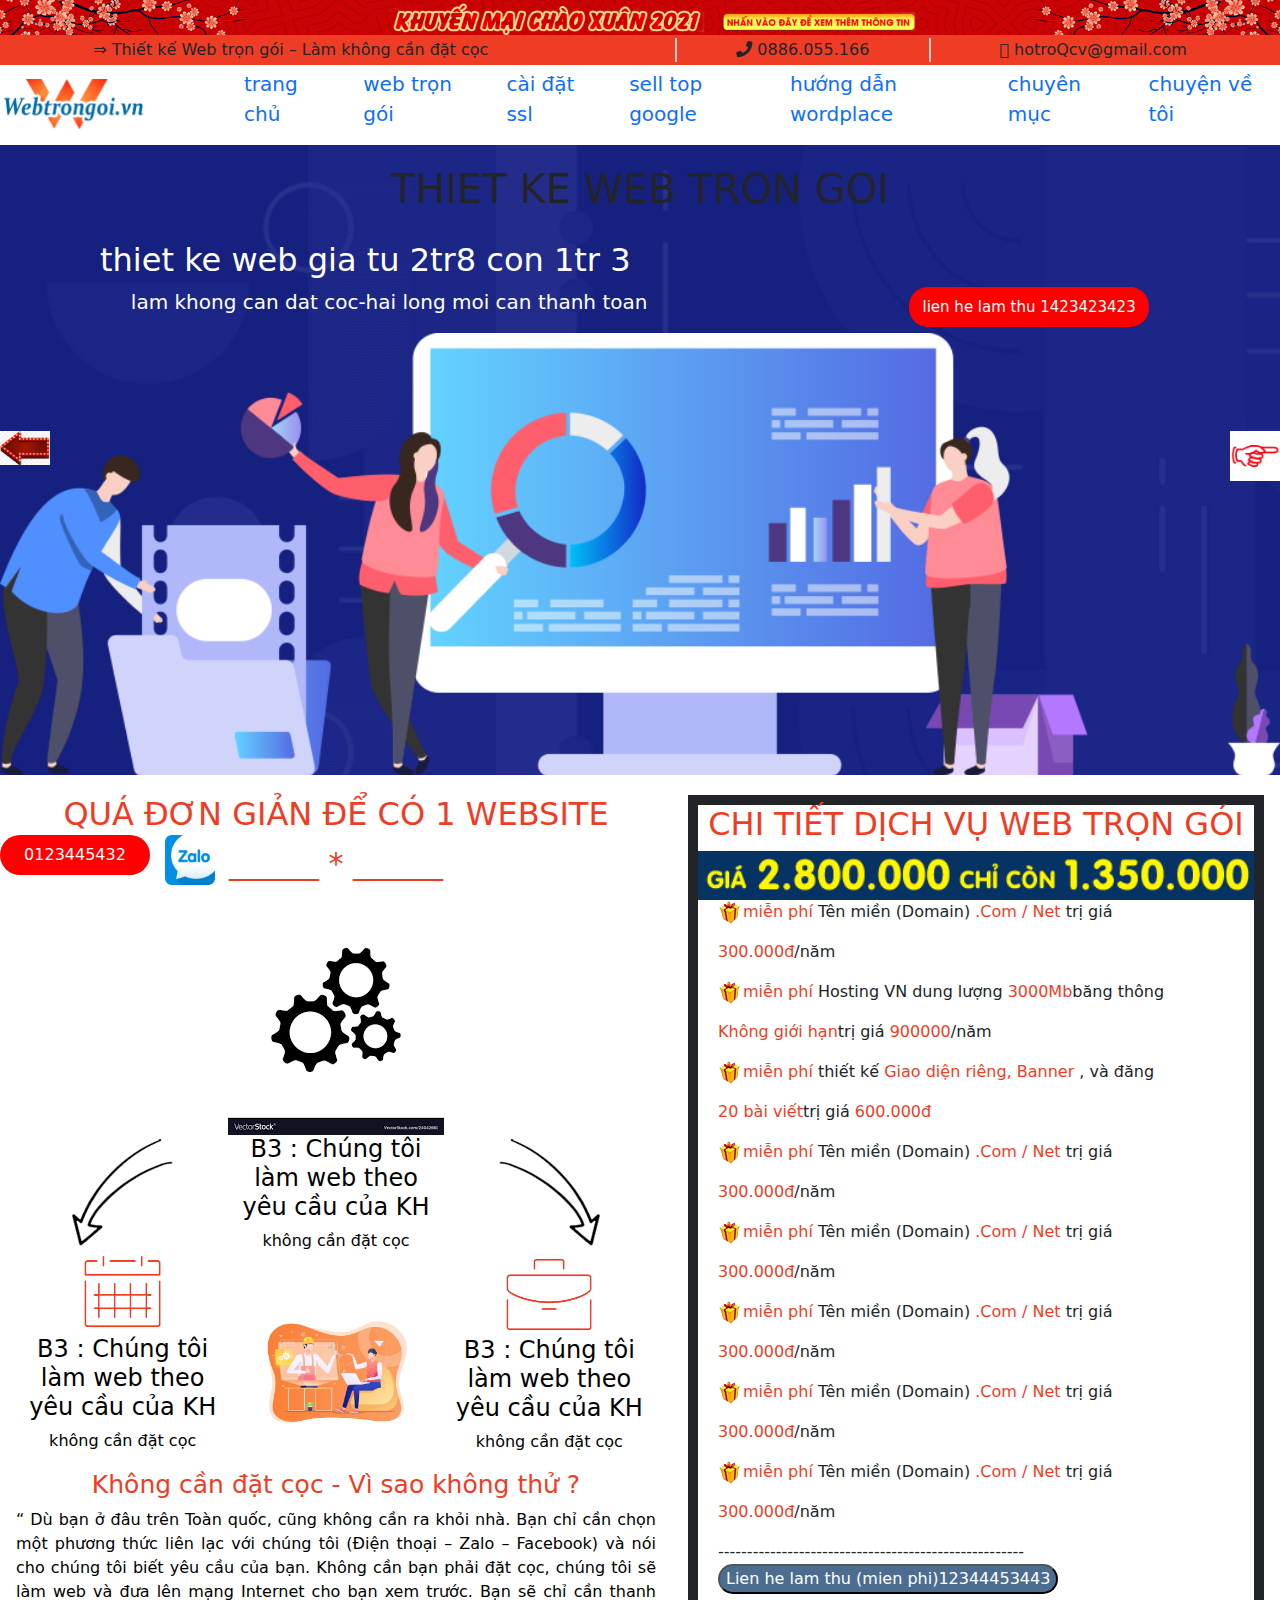
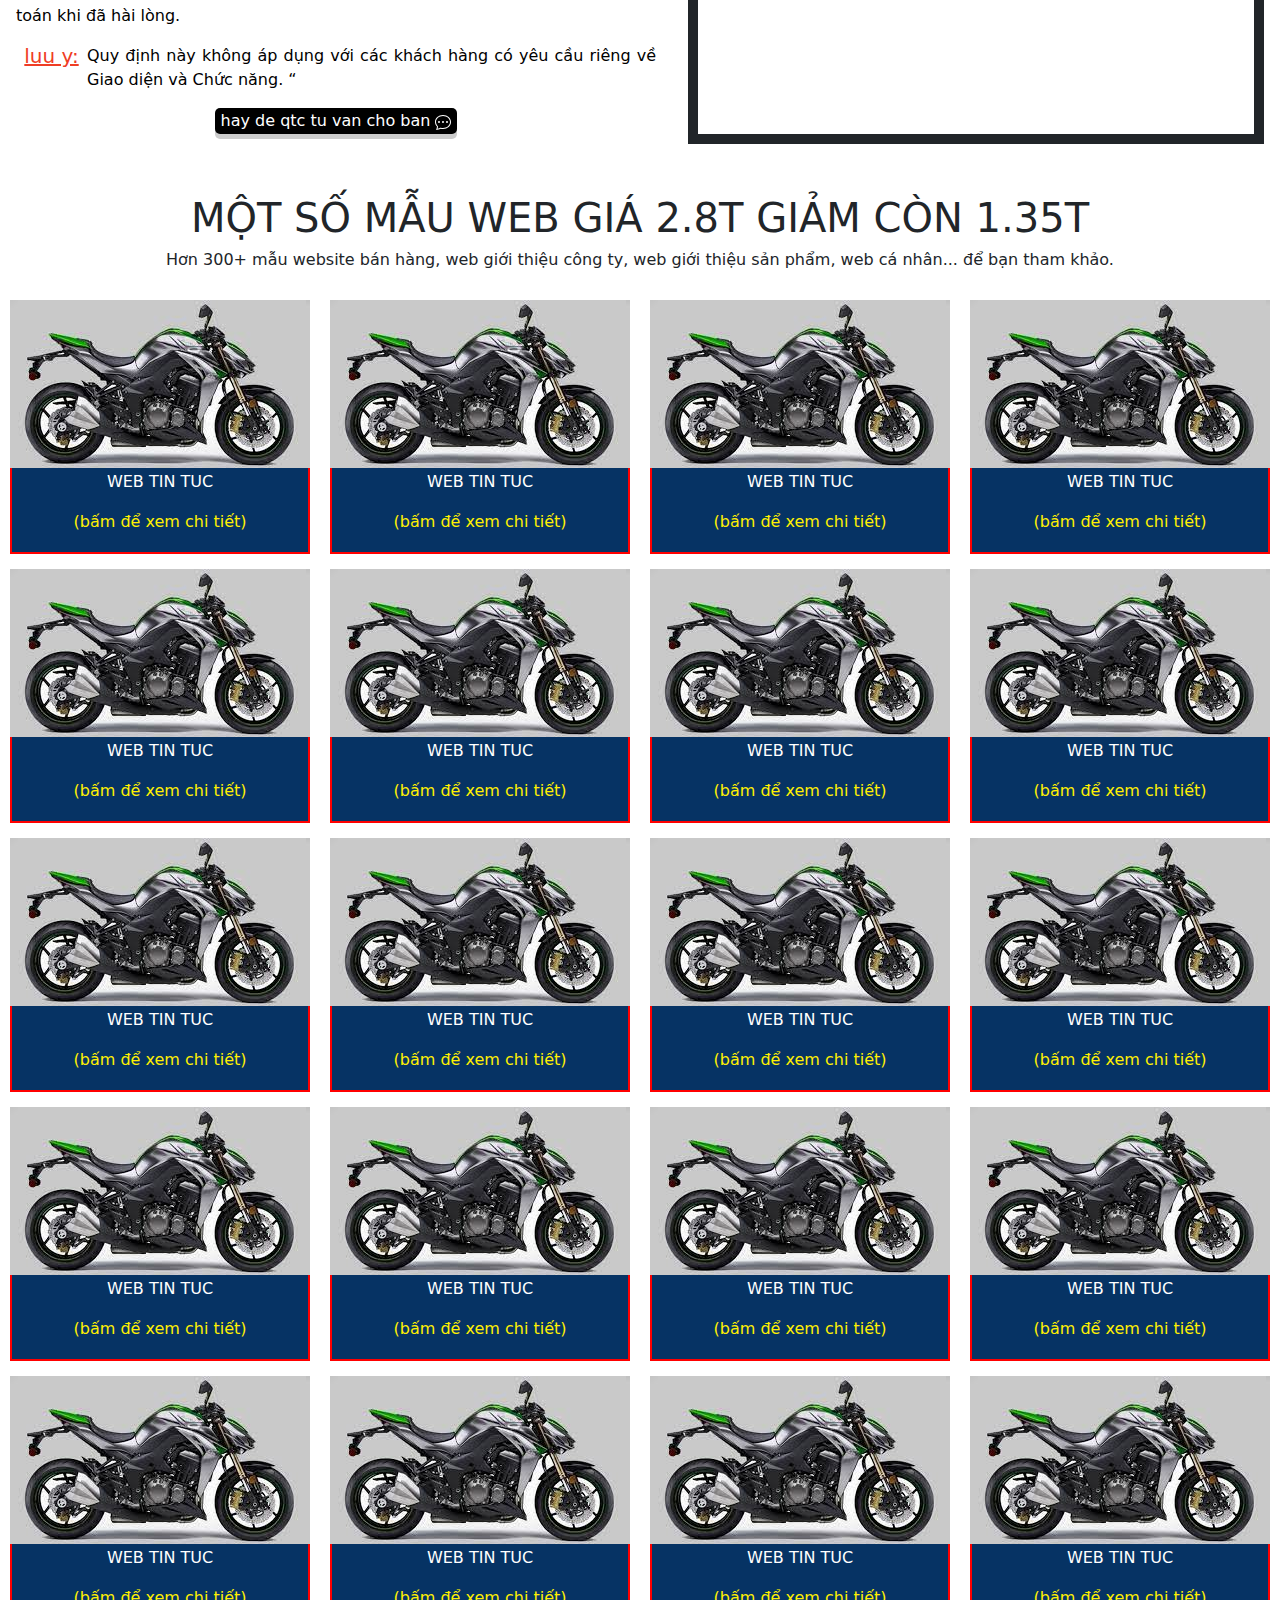
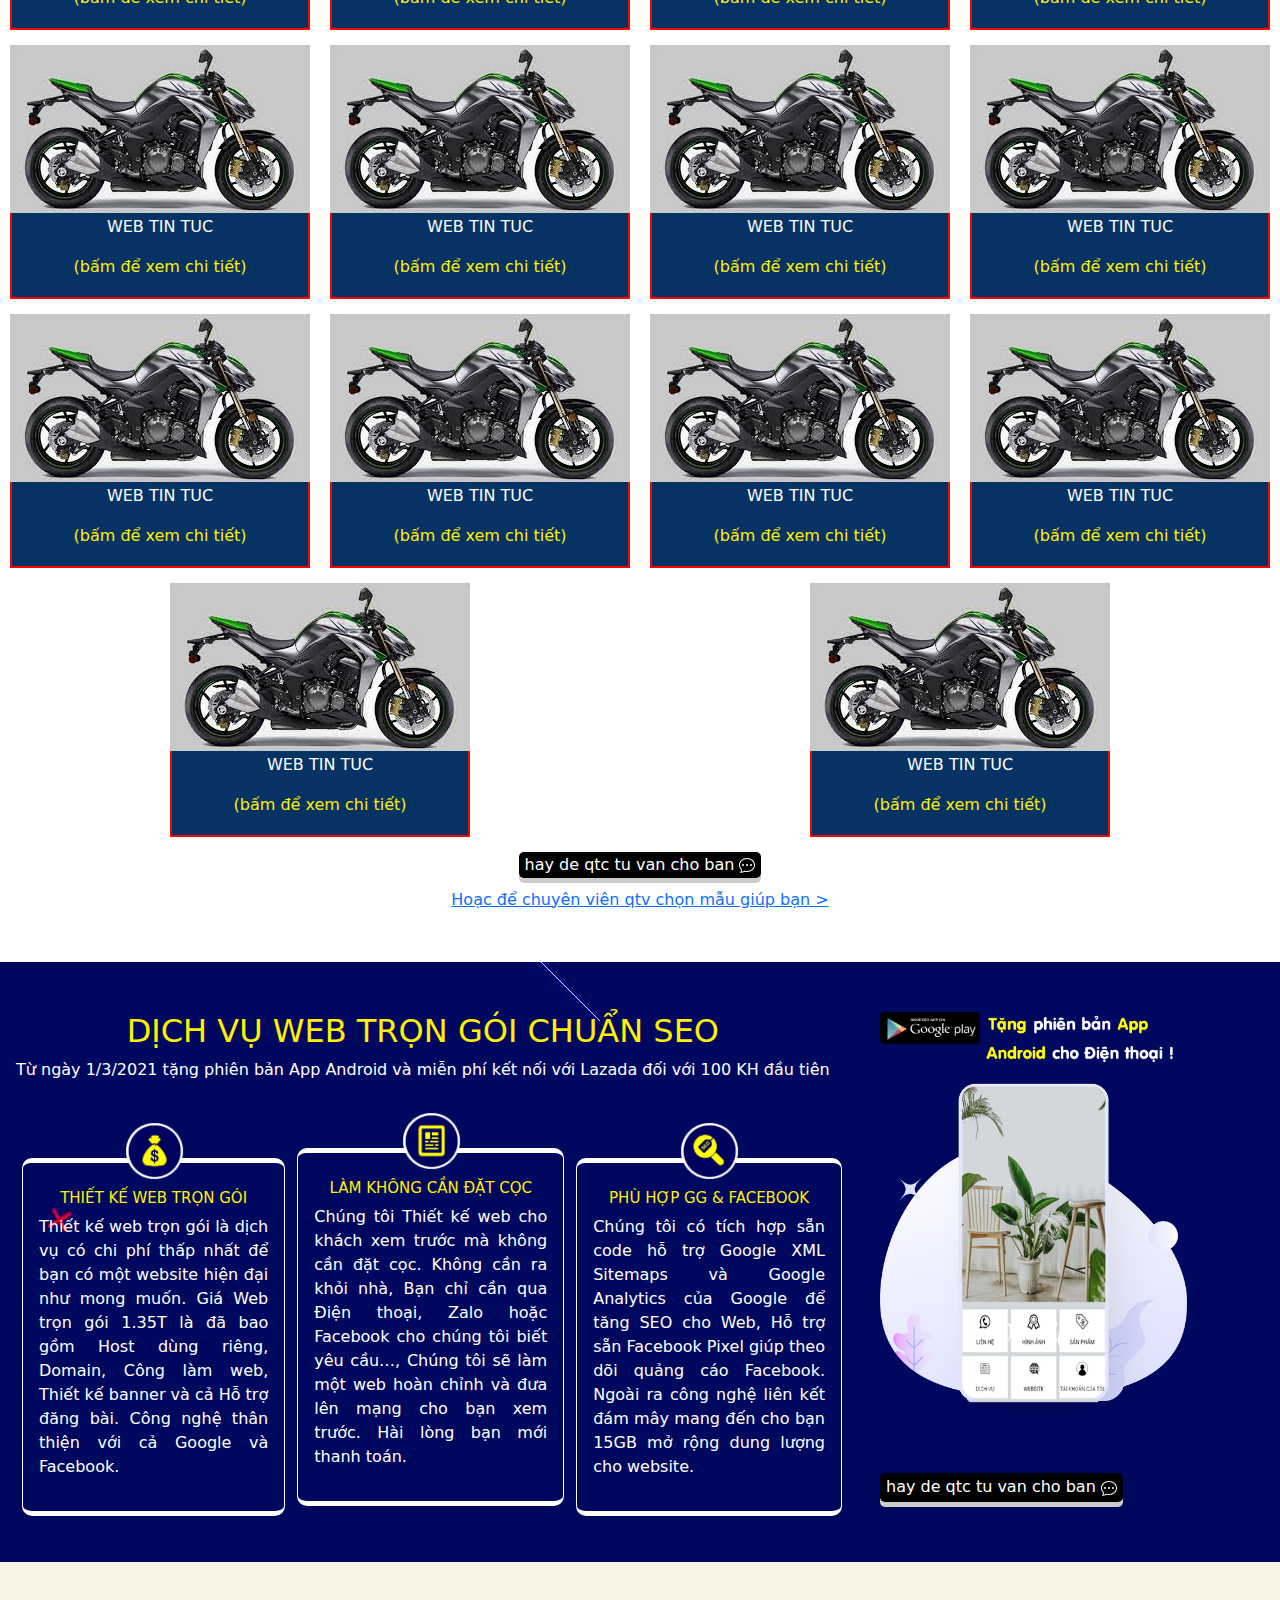
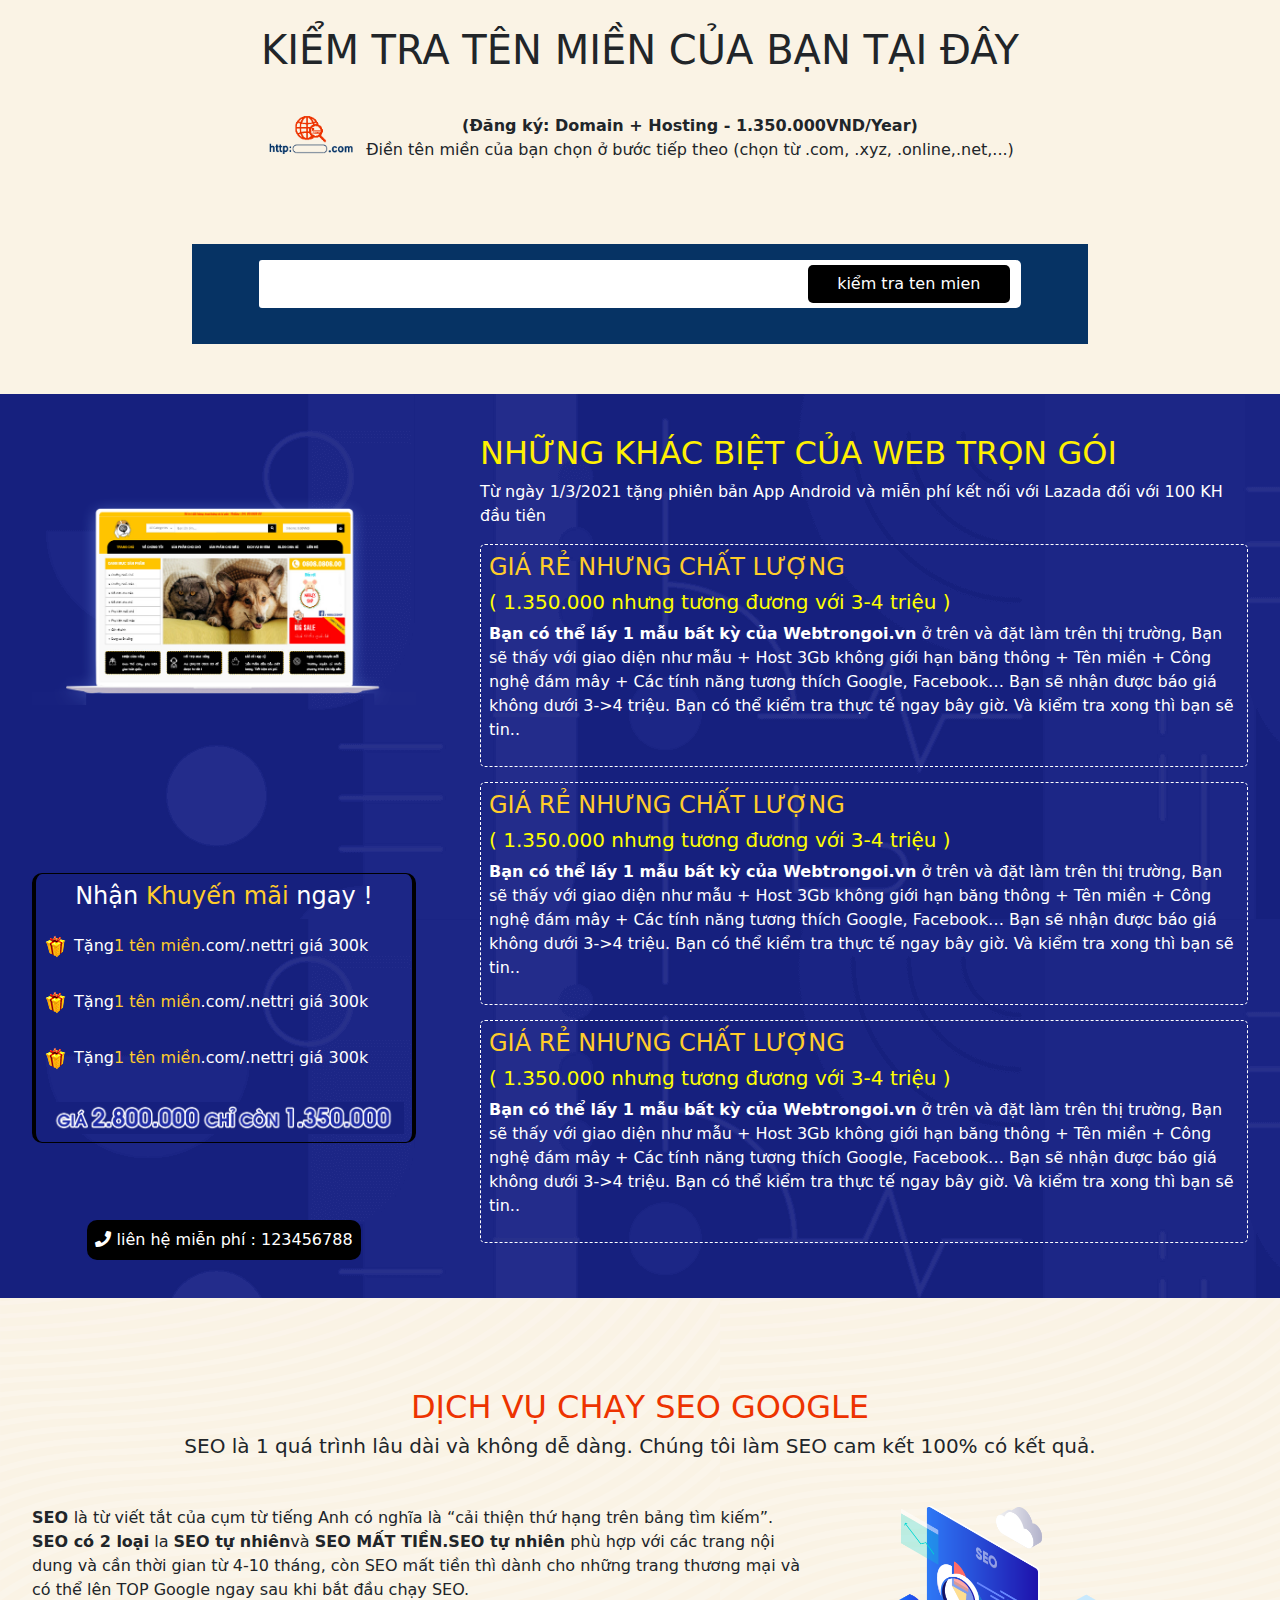
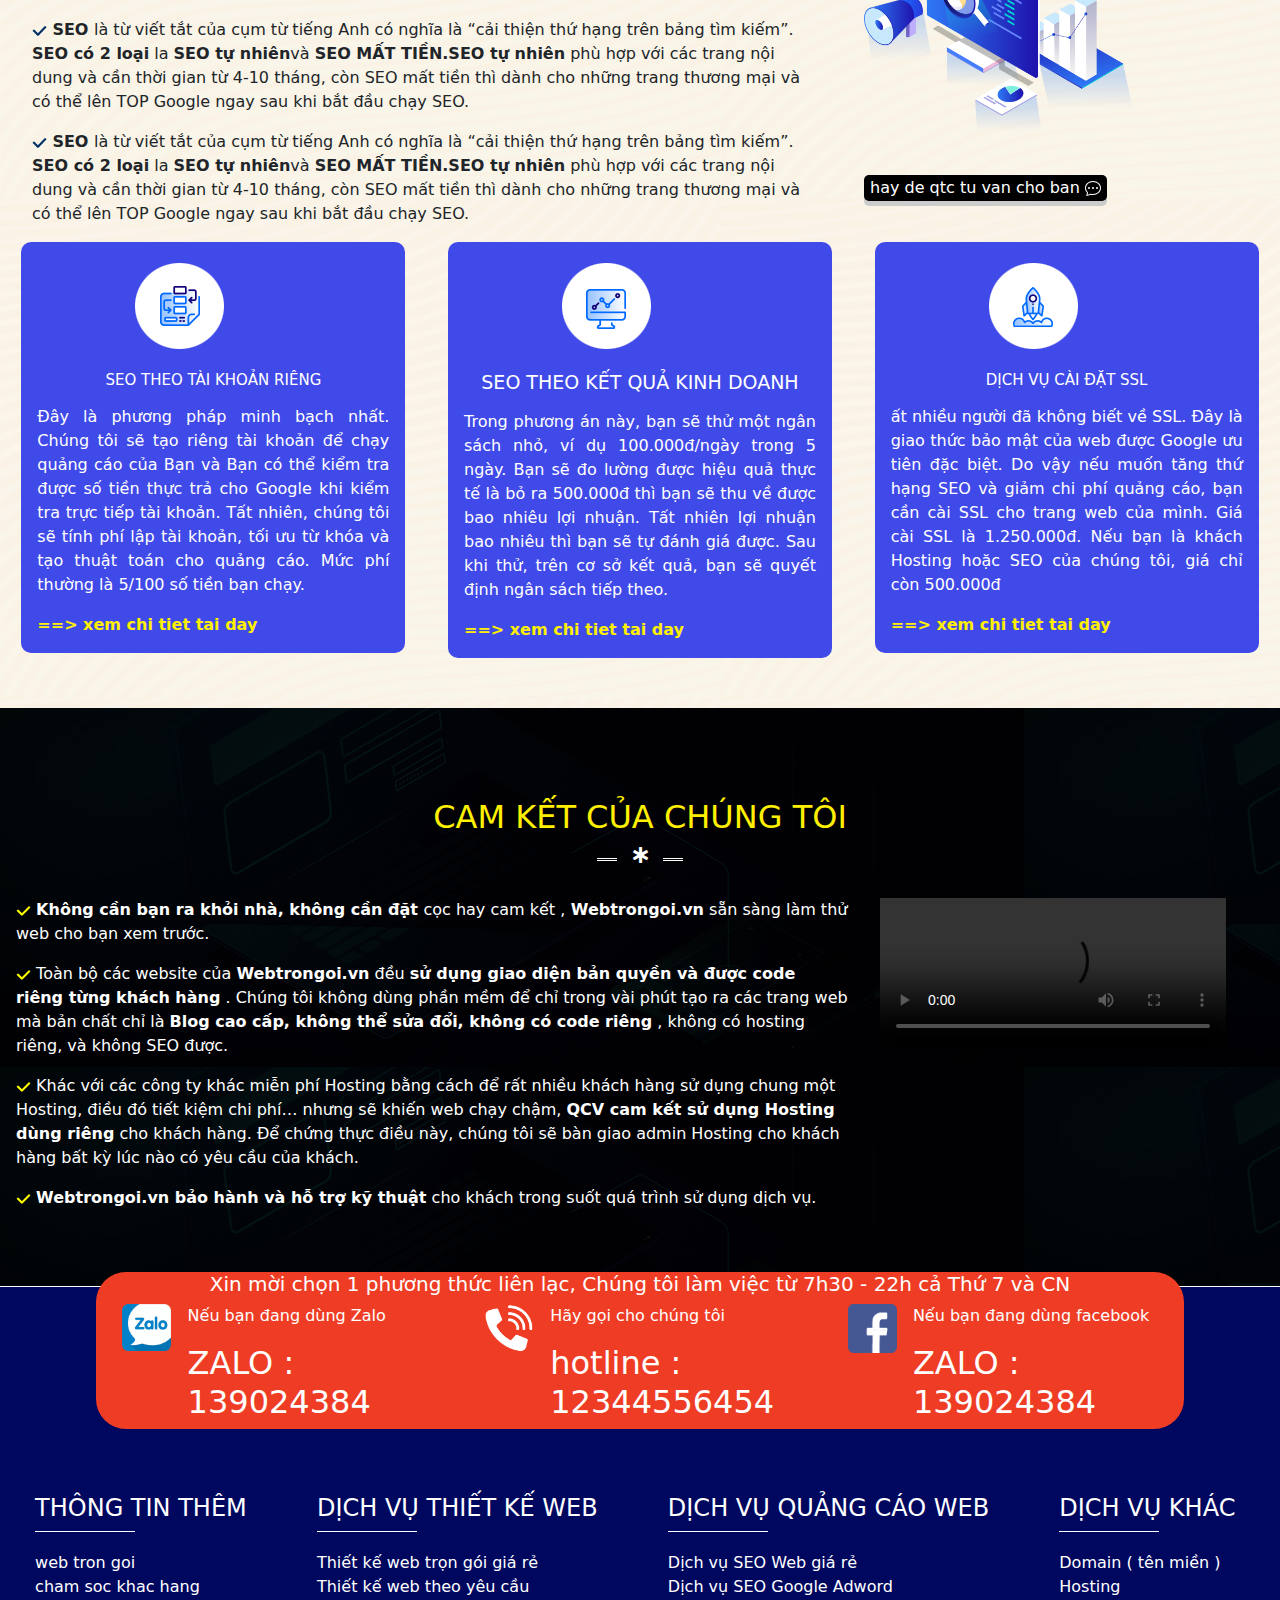
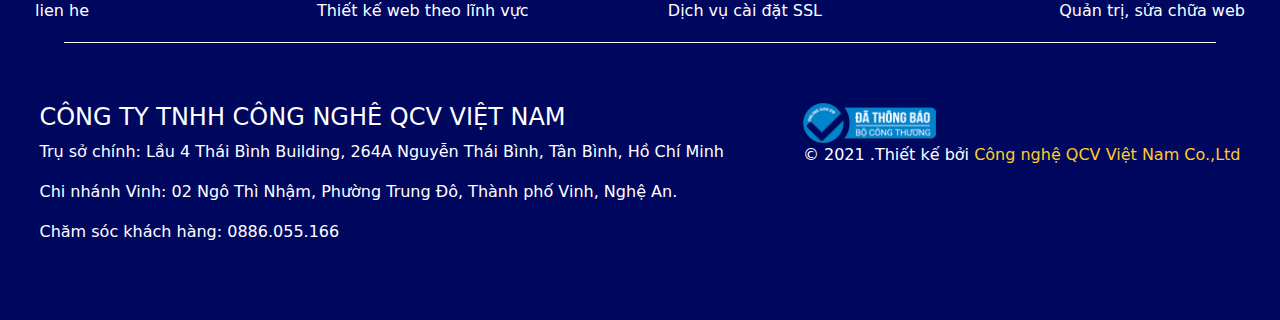
==== commit 7d56e414: "bbbbbbb" ====
--- a/index.html
+++ b/index.html
@@ -4,7 +4,7 @@
     <meta charset="UTF-8">
     <meta http-equiv="X-UA-Compatible" content="IE=edge">
     <meta name="viewport" content="width=device-width, initial-scale=1.0">
-    <link rel="stylesheet" href="/styde.css">
+    <link rel="stylesheet" href="./styde.css">
     <link rel="stylesheet" href="https://cdnjs.cloudflare.com/ajax/libs/font-awesome/5.15.4/css/all.min.css" integrity="sha512-1ycn6IcaQQ40/MKBW2W4Rhis/DbILU74C1vSrLJxCq57o941Ym01SwNsOMqvEBFlcgUa6xLiPY/NS5R+E6ztJQ==" crossorigin="anonymous" referrerpolicy="no-referrer" />
     <link rel="stylesheet" href="https://cdn.jsdelivr.net/npm/bootstrap@5.1.0/dist/css/bootstrap.min.css">
     <link rel="stylesheet" href="https://cdn.jsdelivr.net/npm/bootstrap@5.1.0/dist/css/bootstrap.min.css">
@@ -18,7 +18,7 @@
                        0123445432
                    </div>
                    <div class="zallo">
-                            <a href=""> <img width="100%; border-radius: 50%;" src="/img/unnamed.png" alt=""></a>
+                            <a href=""> <img width="100%; border-radius: 50%;" src="./img/unnamed.png" alt=""></a>
                    </div>
             </div>
             <div class="phandacbiet-p2">
@@ -28,7 +28,7 @@
             </div>
         </div>
         <div class="header__img">
-               <img src="/img/Untitled-1-copy-14.png" class="anh"  alt="">
+               <img src="./img/Untitled-1-copy-14.png" class="anh"  alt="">
         </div>
         <div class="content">
             <div class="content__t1">
@@ -48,7 +48,7 @@
         </div>
         <div class="header__nav">
             <div class="nav__img">
-                   <img src="/img/anh2.png" style="height: 50px;" alt="">
+                   <img src="./img/anh2.png" style="height: 50px;" alt="">
             </div>
             <div class="nav__contac">
                 <ul class="nav__menu">
@@ -68,10 +68,10 @@
     </div>
     <div class="slide__nut">
         <div style="width: 50px;" id="slide__left">
-                <img style="width: 100%;" src="/img/images.png" alt="">
+                <img style="width: 100%;" src="./img/images.png" alt="">
         </div>
         <div style="width: 50px;" id="slide__right">
-                  <img style="width: 100%;" src="/img/images.jpg" alt="">
+                  <img style="width: 100%;" src="./img/images.jpg" alt="">
         </div>
     </div>
    
@@ -87,7 +87,7 @@
                     <div class="link"><a href="">lien he lam thu 1423423423</a></div>
                 </div>
                 
-                <img style="width: 100%;" src="/img/ahr 3.png" alt="" class="anh-minh">
+                <img style="width: 100%;" src="./img/ahr 3.png" alt="" class="anh-minh">
             </div>   
             <div class="slide__dau">
                 <h1 style="text-align: center;padding:20px;">THIET KE WEB TRON GOI</h1>
@@ -98,7 +98,7 @@
                     <div class="link"><a href="">lien he lam thu 1423423423</a></div>
                 </div>
                 
-                <img style="width: 100%;" src="/img/ahr 3.png" alt="" class="anh-minh">
+                <img style="width: 100%;" src="./img/ahr 3.png" alt="" class="anh-minh">
             </div>  
             <div class="slide__dau">
                 <h1 style="text-align: center;padding:20px;">THIET KE WEB TRON GOI</h1>
@@ -109,7 +109,7 @@
                     <div class="link"><a href="">lien he lam thu 1423423423</a></div>
                 </div>
                 
-                <img style="width: 100%;" src="/img/ahr 3.png" alt="" class="anh-minh">
+                <img style="width: 100%;" src="./img/ahr 3.png" alt="" class="anh-minh">
             </div>   
        
          </div>
@@ -141,12 +141,12 @@
               <h2>QUÁ ĐƠN GIẢN ĐỂ CÓ 1 WEBSITE</h2>
               <p style="font-size: 30px;">______ * ______</p>
               <div class="icon__c1">
-                <img src="/img/tải xuống.png" alt="">
+                <img src="./img/tải xuống.png" alt="">
               </div>
               <div class="ngu">
                   <div class="ngu1">
-                        <img src="/img/44.png" style="" alt="">
-                        <img src="/img/2-1.png" alt="">
+                        <img src="./img/44.png" style="" alt="">
+                        <img src="./img/2-1.png" alt="">
                         <div class="ngu__inf">
                             <h4>B3 : Chúng tôi làm web theo yêu cầu của KH</h4>
                             <p>không cần đặt cọc</p>
@@ -159,11 +159,11 @@
                         <p>không cần đặt cọc</p>
                     </div>
                   
-                    <img src="/img/quytrinhchamsoc.png" style="width: 150px; margin-top: 50px;" alt="">
+                    <img src="./img/quytrinhchamsoc.png" style="width: 150px; margin-top: 50px;" alt="">
                   </div>
                   <div class="ngu3">
-                    <img src="/img/33.png" alt="">
-                    <img src="/img/5-1-1.png" alt="">
+                    <img src="./img/33.png" alt="">
+                    <img src="./img/5-1-1.png" alt="">
                     <div class="ngu__inf">
                         <h4>B3 : Chúng tôi làm web theo yêu cầu của KH</h4>
                         <p>không cần đặt cọc</p>
@@ -187,22 +187,22 @@
         <div class="ndchinh__c2">
             <h2 style="color: #EF3D25; text-align: center;">CHI TIẾT DỊCH VỤ WEB TRỌN GÓI </h2>
             <div class="hot">
-                <img src="/img/User1-2.gif" style="width: 100%; z-index: 2;" alt="">
+                <img src="./img/User1-2.gif" style="width: 100%; z-index: 2;" alt="">
             </div>
             <div class="ngu10">
                 
-                <div class="ndchinh__c2-nd"><img src="/img/Untitled-3-copy-2.png" alt="" class="qua"><p class="do">miễn phí</p> Tên miền (Domain) <p class="do">.Com / Net</p> trị giá <p class="do">300.000đ</p>/năm</div>
-                <div class="ndchinh__c2-nd"><img src="/img/Untitled-3-copy-2.png" alt="" class="qua"><p class="do">miễn phí</p> Hosting VN dung lượng <p class="do">3000Mb</p>băng thông <p class="do"> Không giới
+                <div class="ndchinh__c2-nd"><img src="./img/Untitled-3-copy-2.png" alt="" class="qua"><p class="do">miễn phí</p> Tên miền (Domain) <p class="do">.Com / Net</p> trị giá <p class="do">300.000đ</p>/năm</div>
+                <div class="ndchinh__c2-nd"><img src="./img/Untitled-3-copy-2.png" alt="" class="qua"><p class="do">miễn phí</p> Hosting VN dung lượng <p class="do">3000Mb</p>băng thông <p class="do"> Không giới
     
                     hạn</p>trị giá <p class="do">900000</p>/năm</div>
-                <div class="ndchinh__c2-nd"><img src="/img/Untitled-3-copy-2.png" alt="" class="qua"><p class="do">miễn phí</p> thiết kế <p class="do">Giao diện riêng, Banner</p> , và đăng <p class="do">20 bài
+                <div class="ndchinh__c2-nd"><img src="./img/Untitled-3-copy-2.png" alt="" class="qua"><p class="do">miễn phí</p> thiết kế <p class="do">Giao diện riêng, Banner</p> , và đăng <p class="do">20 bài
     
                     viết</p>trị giá <p class="do">600.000đ</p></div>
-                <div class="ndchinh__c2-nd"><img src="/img/Untitled-3-copy-2.png" alt="" class="qua"><p class="do">miễn phí</p> Tên miền (Domain) <p class="do">.Com / Net</p> trị giá <p class="do">300.000đ</p>/năm</div>
-                <div class="ndchinh__c2-nd"><img src="/img/Untitled-3-copy-2.png" alt="" class="qua"><p class="do">miễn phí</p> Tên miền (Domain) <p class="do">.Com / Net</p> trị giá <p class="do">300.000đ</p>/năm</div>
-                <div class="ndchinh__c2-nd"><img src="/img/Untitled-3-copy-2.png" alt="" class="qua"><p class="do">miễn phí</p> Tên miền (Domain) <p class="do">.Com / Net</p> trị giá <p class="do">300.000đ</p>/năm</div>
-                <div class="ndchinh__c2-nd"><img src="/img/Untitled-3-copy-2.png" alt="" class="qua"><p class="do">miễn phí</p> Tên miền (Domain) <p class="do">.Com / Net</p> trị giá <p class="do">300.000đ</p>/năm</div>
-                <div class="ndchinh__c2-nd"><img src="/img/Untitled-3-copy-2.png" alt="" class="qua"><p class="do">miễn phí</p> Tên miền (Domain) <p class="do">.Com / Net</p> trị giá <p class="do">300.000đ</p>/năm</div>
+                <div class="ndchinh__c2-nd"><img src="./img/Untitled-3-copy-2.png" alt="" class="qua"><p class="do">miễn phí</p> Tên miền (Domain) <p class="do">.Com / Net</p> trị giá <p class="do">300.000đ</p>/năm</div>
+                <div class="ndchinh__c2-nd"><img src="./img/Untitled-3-copy-2.png" alt="" class="qua"><p class="do">miễn phí</p> Tên miền (Domain) <p class="do">.Com / Net</p> trị giá <p class="do">300.000đ</p>/năm</div>
+                <div class="ndchinh__c2-nd"><img src="./img/Untitled-3-copy-2.png" alt="" class="qua"><p class="do">miễn phí</p> Tên miền (Domain) <p class="do">.Com / Net</p> trị giá <p class="do">300.000đ</p>/năm</div>
+                <div class="ndchinh__c2-nd"><img src="./img/Untitled-3-copy-2.png" alt="" class="qua"><p class="do">miễn phí</p> Tên miền (Domain) <p class="do">.Com / Net</p> trị giá <p class="do">300.000đ</p>/năm</div>
+                <div class="ndchinh__c2-nd"><img src="./img/Untitled-3-copy-2.png" alt="" class="qua"><p class="do">miễn phí</p> Tên miền (Domain) <p class="do">.Com / Net</p> trị giá <p class="do">300.000đ</p>/năm</div>
                 <div class="ndchinh__c2-nd">-----------------------------------------------------</div>
                 <div class="ndchinh__c2-nd"><button><a style="color: #fff;text-decoration: none;" href="tel:123456744">Lien he lam thu (mien phi)12344453443</a></button> </div>
             </div>
@@ -217,319 +217,319 @@
             <div class="contac__nd-cc">
                 <a href="" style="text-decoration: none;">
                     <div class="anh-x1k">
-                          <img src="/img/tải xuống.jpg" alt="">
-                    </div>
-                    
-                    <div class="contac__ndcc-nd">
-                        <p class="p1" style="color: #fff;" >WEB TIN TUC</p>
-                        <p class="p2" style="color:#FFF002 ;">(bấm để xem chi tiết)</p>
-                    </div>
-                </a>
-            </div>
-            <div class="contac__nd-cc">
-                <a href="" style="text-decoration: none;">
-                    <div class="anh-x1k">
-                          <img src="/img/tải xuống.jpg" alt="">
-                    </div>
-                    
-                    <div class="contac__ndcc-nd">
-                        <p class="p1" style="color: #fff;" >WEB TIN TUC</p>
-                        <p class="p2" style="color:#FFF002 ;">(bấm để xem chi tiết)</p>
-                    </div>
-                </a>
-            </div>
-            <div class="contac__nd-cc">
-                <a href="" style="text-decoration: none;">
-                    <div class="anh-x1k">
-                          <img src="/img/tải xuống.jpg" alt="">
-                    </div>
-                    
-                    <div class="contac__ndcc-nd">
-                        <p class="p1" style="color: #fff;" >WEB TIN TUC</p>
-                        <p class="p2" style="color:#FFF002 ;">(bấm để xem chi tiết)</p>
-                    </div>
-                </a>
-            </div>
-            <div class="contac__nd-cc">
-                <a href="" style="text-decoration: none;">
-                    <div class="anh-x1k">
-                          <img src="/img/tải xuống.jpg" alt="">
-                    </div>
-                    
-                    <div class="contac__ndcc-nd">
-                        <p class="p1" style="color: #fff;" >WEB TIN TUC</p>
-                        <p class="p2" style="color:#FFF002 ;">(bấm để xem chi tiết)</p>
-                    </div>
-                </a>
-            </div>
-            <div class="contac__nd-cc">
-                <a href="" style="text-decoration: none;">
-                    <div class="anh-x1k">
-                          <img src="/img/tải xuống.jpg" alt="">
-                    </div>
-                    
-                    <div class="contac__ndcc-nd">
-                        <p class="p1" style="color: #fff;" >WEB TIN TUC</p>
-                        <p class="p2" style="color:#FFF002 ;">(bấm để xem chi tiết)</p>
-                    </div>
-                </a>
-            </div>
-            <div class="contac__nd-cc">
-                <a href="" style="text-decoration: none;">
-                    <div class="anh-x1k">
-                          <img src="/img/tải xuống.jpg" alt="">
-                    </div>
-                    
-                    <div class="contac__ndcc-nd">
-                        <p class="p1" style="color: #fff;" >WEB TIN TUC</p>
-                        <p class="p2" style="color:#FFF002 ;">(bấm để xem chi tiết)</p>
-                    </div>
-                </a>
-            </div>
-            <div class="contac__nd-cc">
-                <a href="" style="text-decoration: none;">
-                    <div class="anh-x1k">
-                          <img src="/img/tải xuống.jpg" alt="">
-                    </div>
-                    
-                    <div class="contac__ndcc-nd">
-                        <p class="p1" style="color: #fff;" >WEB TIN TUC</p>
-                        <p class="p2" style="color:#FFF002 ;">(bấm để xem chi tiết)</p>
-                    </div>
-                </a>
-            </div>
-            <div class="contac__nd-cc">
-                <a href="" style="text-decoration: none;">
-                    <div class="anh-x1k">
-                          <img src="/img/tải xuống.jpg" alt="">
-                    </div>
-                    
-                    <div class="contac__ndcc-nd">
-                        <p class="p1" style="color: #fff;" >WEB TIN TUC</p>
-                        <p class="p2" style="color:#FFF002 ;">(bấm để xem chi tiết)</p>
-                    </div>
-                </a>
-            </div>
-            <div class="contac__nd-cc">
-                <a href="" style="text-decoration: none;">
-                    <div class="anh-x1k">
-                          <img src="/img/tải xuống.jpg" alt="">
-                    </div>
-                    
-                    <div class="contac__ndcc-nd">
-                        <p class="p1" style="color: #fff;" >WEB TIN TUC</p>
-                        <p class="p2" style="color:#FFF002 ;">(bấm để xem chi tiết)</p>
-                    </div>
-                </a>
-            </div>
-            <div class="contac__nd-cc">
-                <a href="" style="text-decoration: none;">
-                    <div class="anh-x1k">
-                          <img src="/img/tải xuống.jpg" alt="">
-                    </div>
-                    
-                    <div class="contac__ndcc-nd">
-                        <p class="p1" style="color: #fff;" >WEB TIN TUC</p>
-                        <p class="p2" style="color:#FFF002 ;">(bấm để xem chi tiết)</p>
-                    </div>
-                </a>
-            </div>
-            <div class="contac__nd-cc">
-                <a href="" style="text-decoration: none;">
-                    <div class="anh-x1k">
-                          <img src="/img/tải xuống.jpg" alt="">
-                    </div>
-                    
-                    <div class="contac__ndcc-nd">
-                        <p class="p1" style="color: #fff;" >WEB TIN TUC</p>
-                        <p class="p2" style="color:#FFF002 ;">(bấm để xem chi tiết)</p>
-                    </div>
-                </a>
-            </div>
-            <div class="contac__nd-cc">
-                <a href="" style="text-decoration: none;">
-                    <div class="anh-x1k">
-                          <img src="/img/tải xuống.jpg" alt="">
-                    </div>
-                    
-                    <div class="contac__ndcc-nd">
-                        <p class="p1" style="color: #fff;" >WEB TIN TUC</p>
-                        <p class="p2" style="color:#FFF002 ;">(bấm để xem chi tiết)</p>
-                    </div>
-                </a>
-            </div>
-            <div class="contac__nd-cc">
-                <a href="" style="text-decoration: none;">
-                    <div class="anh-x1k">
-                          <img src="/img/tải xuống.jpg" alt="">
-                    </div>
-                    
-                    <div class="contac__ndcc-nd">
-                        <p class="p1" style="color: #fff;" >WEB TIN TUC</p>
-                        <p class="p2" style="color:#FFF002 ;">(bấm để xem chi tiết)</p>
-                    </div>
-                </a>
-            </div>
-            <div class="contac__nd-cc">
-                <a href="" style="text-decoration: none;">
-                    <div class="anh-x1k">
-                          <img src="/img/tải xuống.jpg" alt="">
-                    </div>
-                    
-                    <div class="contac__ndcc-nd">
-                        <p class="p1" style="color: #fff;" >WEB TIN TUC</p>
-                        <p class="p2" style="color:#FFF002 ;">(bấm để xem chi tiết)</p>
-                    </div>
-                </a>
-            </div>
-            <div class="contac__nd-cc">
-                <a href="" style="text-decoration: none;">
-                    <div class="anh-x1k">
-                          <img src="/img/tải xuống.jpg" alt="">
-                    </div>
-                    
-                    <div class="contac__ndcc-nd">
-                        <p class="p1" style="color: #fff;" >WEB TIN TUC</p>
-                        <p class="p2" style="color:#FFF002 ;">(bấm để xem chi tiết)</p>
-                    </div>
-                </a>
-            </div>
-            <div class="contac__nd-cc">
-                <a href="" style="text-decoration: none;">
-                    <div class="anh-x1k">
-                          <img src="/img/tải xuống.jpg" alt="">
-                    </div>
-                    
-                    <div class="contac__ndcc-nd">
-                        <p class="p1" style="color: #fff;" >WEB TIN TUC</p>
-                        <p class="p2" style="color:#FFF002 ;">(bấm để xem chi tiết)</p>
-                    </div>
-                </a>
-            </div>
-            <div class="contac__nd-cc">
-                <a href="" style="text-decoration: none;">
-                    <div class="anh-x1k">
-                          <img src="/img/tải xuống.jpg" alt="">
-                    </div>
-                    
-                    <div class="contac__ndcc-nd">
-                        <p class="p1" style="color: #fff;" >WEB TIN TUC</p>
-                        <p class="p2" style="color:#FFF002 ;">(bấm để xem chi tiết)</p>
-                    </div>
-                </a>
-            </div>
-            <div class="contac__nd-cc">
-                <a href="" style="text-decoration: none;">
-                    <div class="anh-x1k">
-                          <img src="/img/tải xuống.jpg" alt="">
-                    </div>
-                    
-                    <div class="contac__ndcc-nd">
-                        <p class="p1" style="color: #fff;" >WEB TIN TUC</p>
-                        <p class="p2" style="color:#FFF002 ;">(bấm để xem chi tiết)</p>
-                    </div>
-                </a>
-            </div>
-            <div class="contac__nd-cc">
-                <a href="" style="text-decoration: none;">
-                    <div class="anh-x1k">
-                          <img src="/img/tải xuống.jpg" alt="">
-                    </div>
-                    
-                    <div class="contac__ndcc-nd">
-                        <p class="p1" style="color: #fff;" >WEB TIN TUC</p>
-                        <p class="p2" style="color:#FFF002 ;">(bấm để xem chi tiết)</p>
-                    </div>
-                </a>
-            </div>
-            <div class="contac__nd-cc">
-                <a href="" style="text-decoration: none;">
-                    <div class="anh-x1k">
-                          <img src="/img/tải xuống.jpg" alt="">
-                    </div>
-                    
-                    <div class="contac__ndcc-nd">
-                        <p class="p1" style="color: #fff;" >WEB TIN TUC</p>
-                        <p class="p2" style="color:#FFF002 ;">(bấm để xem chi tiết)</p>
-                    </div>
-                </a>
-            </div>
-            <div class="contac__nd-cc">
-                <a href="" style="text-decoration: none;">
-                    <div class="anh-x1k">
-                          <img src="/img/tải xuống.jpg" alt="">
-                    </div>
-                    
-                    <div class="contac__ndcc-nd">
-                        <p class="p1" style="color: #fff;" >WEB TIN TUC</p>
-                        <p class="p2" style="color:#FFF002 ;">(bấm để xem chi tiết)</p>
-                    </div>
-                </a>
-            </div>
-            <div class="contac__nd-cc">
-                <a href="" style="text-decoration: none;">
-                    <div class="anh-x1k">
-                          <img src="/img/tải xuống.jpg" alt="">
-                    </div>
-                    
-                    <div class="contac__ndcc-nd">
-                        <p class="p1" style="color: #fff;" >WEB TIN TUC</p>
-                        <p class="p2" style="color:#FFF002 ;">(bấm để xem chi tiết)</p>
-                    </div>
-                </a>
-            </div>
-            <div class="contac__nd-cc">
-                <a href="" style="text-decoration: none;">
-                    <div class="anh-x1k">
-                          <img src="/img/tải xuống.jpg" alt="">
-                    </div>
-                    
-                    <div class="contac__ndcc-nd">
-                        <p class="p1" style="color: #fff;" >WEB TIN TUC</p>
-                        <p class="p2" style="color:#FFF002 ;">(bấm để xem chi tiết)</p>
-                    </div>
-                </a>
-            </div>
-            <div class="contac__nd-cc">
-                <a href="" style="text-decoration: none;">
-                    <div class="anh-x1k">
-                          <img src="/img/tải xuống.jpg" alt="">
-                    </div>
-                    
-                    <div class="contac__ndcc-nd">
-                        <p class="p1" style="color: #fff;" >WEB TIN TUC</p>
-                        <p class="p2" style="color:#FFF002 ;">(bấm để xem chi tiết)</p>
-                    </div>
-                </a>
-            </div>
-            <div class="contac__nd-cc">
-                <a href="" style="text-decoration: none;">
-                    <div class="anh-x1k">
-                          <img src="/img/tải xuống.jpg" alt="">
-                    </div>
-                    
-                    <div class="contac__ndcc-nd">
-                        <p class="p1" style="color: #fff;" >WEB TIN TUC</p>
-                        <p class="p2" style="color:#FFF002 ;">(bấm để xem chi tiết)</p>
-                    </div>
-                </a>
-            </div>
-            <div class="contac__nd-cc">
-                <a href="" style="text-decoration: none;">
-                    <div class="anh-x1k">
-                          <img src="/img/tải xuống.jpg" alt="">
-                    </div>
-                    
-                    <div class="contac__ndcc-nd">
-                        <p class="p1" style="color: #fff;" >WEB TIN TUC</p>
-                        <p class="p2" style="color:#FFF002 ;">(bấm để xem chi tiết)</p>
-                    </div>
-                </a>
-            </div>
-            <div class="contac__nd-cc">
-                <a href="" style="text-decoration: none;">
-                    <div class="anh-x1k">
-                          <img src="/img/tải xuống.jpg" alt="">
+                          <img src="./img/tải xuống.jpg" alt="">
+                    </div>
+                    
+                    <div class="contac__ndcc-nd">
+                        <p class="p1" style="color: #fff;" >WEB TIN TUC</p>
+                        <p class="p2" style="color:#FFF002 ;">(bấm để xem chi tiết)</p>
+                    </div>
+                </a>
+            </div>
+            <div class="contac__nd-cc">
+                <a href="" style="text-decoration: none;">
+                    <div class="anh-x1k">
+                          <img src="./img/tải xuống.jpg" alt="">
+                    </div>
+                    
+                    <div class="contac__ndcc-nd">
+                        <p class="p1" style="color: #fff;" >WEB TIN TUC</p>
+                        <p class="p2" style="color:#FFF002 ;">(bấm để xem chi tiết)</p>
+                    </div>
+                </a>
+            </div>
+            <div class="contac__nd-cc">
+                <a href="" style="text-decoration: none;">
+                    <div class="anh-x1k">
+                          <img src="./img/tải xuống.jpg" alt="">
+                    </div>
+                    
+                    <div class="contac__ndcc-nd">
+                        <p class="p1" style="color: #fff;" >WEB TIN TUC</p>
+                        <p class="p2" style="color:#FFF002 ;">(bấm để xem chi tiết)</p>
+                    </div>
+                </a>
+            </div>
+            <div class="contac__nd-cc">
+                <a href="" style="text-decoration: none;">
+                    <div class="anh-x1k">
+                          <img src="./img/tải xuống.jpg" alt="">
+                    </div>
+                    
+                    <div class="contac__ndcc-nd">
+                        <p class="p1" style="color: #fff;" >WEB TIN TUC</p>
+                        <p class="p2" style="color:#FFF002 ;">(bấm để xem chi tiết)</p>
+                    </div>
+                </a>
+            </div>
+            <div class="contac__nd-cc">
+                <a href="" style="text-decoration: none;">
+                    <div class="anh-x1k">
+                          <img src="./img/tải xuống.jpg" alt="">
+                    </div>
+                    
+                    <div class="contac__ndcc-nd">
+                        <p class="p1" style="color: #fff;" >WEB TIN TUC</p>
+                        <p class="p2" style="color:#FFF002 ;">(bấm để xem chi tiết)</p>
+                    </div>
+                </a>
+            </div>
+            <div class="contac__nd-cc">
+                <a href="" style="text-decoration: none;">
+                    <div class="anh-x1k">
+                          <img src="./img/tải xuống.jpg" alt="">
+                    </div>
+                    
+                    <div class="contac__ndcc-nd">
+                        <p class="p1" style="color: #fff;" >WEB TIN TUC</p>
+                        <p class="p2" style="color:#FFF002 ;">(bấm để xem chi tiết)</p>
+                    </div>
+                </a>
+            </div>
+            <div class="contac__nd-cc">
+                <a href="" style="text-decoration: none;">
+                    <div class="anh-x1k">
+                          <img src="./img/tải xuống.jpg" alt="">
+                    </div>
+                    
+                    <div class="contac__ndcc-nd">
+                        <p class="p1" style="color: #fff;" >WEB TIN TUC</p>
+                        <p class="p2" style="color:#FFF002 ;">(bấm để xem chi tiết)</p>
+                    </div>
+                </a>
+            </div>
+            <div class="contac__nd-cc">
+                <a href="" style="text-decoration: none;">
+                    <div class="anh-x1k">
+                          <img src="./img/tải xuống.jpg" alt="">
+                    </div>
+                    
+                    <div class="contac__ndcc-nd">
+                        <p class="p1" style="color: #fff;" >WEB TIN TUC</p>
+                        <p class="p2" style="color:#FFF002 ;">(bấm để xem chi tiết)</p>
+                    </div>
+                </a>
+            </div>
+            <div class="contac__nd-cc">
+                <a href="" style="text-decoration: none;">
+                    <div class="anh-x1k">
+                          <img src="./img/tải xuống.jpg" alt="">
+                    </div>
+                    
+                    <div class="contac__ndcc-nd">
+                        <p class="p1" style="color: #fff;" >WEB TIN TUC</p>
+                        <p class="p2" style="color:#FFF002 ;">(bấm để xem chi tiết)</p>
+                    </div>
+                </a>
+            </div>
+            <div class="contac__nd-cc">
+                <a href="" style="text-decoration: none;">
+                    <div class="anh-x1k">
+                          <img src="./img/tải xuống.jpg" alt="">
+                    </div>
+                    
+                    <div class="contac__ndcc-nd">
+                        <p class="p1" style="color: #fff;" >WEB TIN TUC</p>
+                        <p class="p2" style="color:#FFF002 ;">(bấm để xem chi tiết)</p>
+                    </div>
+                </a>
+            </div>
+            <div class="contac__nd-cc">
+                <a href="" style="text-decoration: none;">
+                    <div class="anh-x1k">
+                          <img src="./img/tải xuống.jpg" alt="">
+                    </div>
+                    
+                    <div class="contac__ndcc-nd">
+                        <p class="p1" style="color: #fff;" >WEB TIN TUC</p>
+                        <p class="p2" style="color:#FFF002 ;">(bấm để xem chi tiết)</p>
+                    </div>
+                </a>
+            </div>
+            <div class="contac__nd-cc">
+                <a href="" style="text-decoration: none;">
+                    <div class="anh-x1k">
+                          <img src="./img/tải xuống.jpg" alt="">
+                    </div>
+                    
+                    <div class="contac__ndcc-nd">
+                        <p class="p1" style="color: #fff;" >WEB TIN TUC</p>
+                        <p class="p2" style="color:#FFF002 ;">(bấm để xem chi tiết)</p>
+                    </div>
+                </a>
+            </div>
+            <div class="contac__nd-cc">
+                <a href="" style="text-decoration: none;">
+                    <div class="anh-x1k">
+                          <img src="./img/tải xuống.jpg" alt="">
+                    </div>
+                    
+                    <div class="contac__ndcc-nd">
+                        <p class="p1" style="color: #fff;" >WEB TIN TUC</p>
+                        <p class="p2" style="color:#FFF002 ;">(bấm để xem chi tiết)</p>
+                    </div>
+                </a>
+            </div>
+            <div class="contac__nd-cc">
+                <a href="" style="text-decoration: none;">
+                    <div class="anh-x1k">
+                          <img src="./img/tải xuống.jpg" alt="">
+                    </div>
+                    
+                    <div class="contac__ndcc-nd">
+                        <p class="p1" style="color: #fff;" >WEB TIN TUC</p>
+                        <p class="p2" style="color:#FFF002 ;">(bấm để xem chi tiết)</p>
+                    </div>
+                </a>
+            </div>
+            <div class="contac__nd-cc">
+                <a href="" style="text-decoration: none;">
+                    <div class="anh-x1k">
+                          <img src="./img/tải xuống.jpg" alt="">
+                    </div>
+                    
+                    <div class="contac__ndcc-nd">
+                        <p class="p1" style="color: #fff;" >WEB TIN TUC</p>
+                        <p class="p2" style="color:#FFF002 ;">(bấm để xem chi tiết)</p>
+                    </div>
+                </a>
+            </div>
+            <div class="contac__nd-cc">
+                <a href="" style="text-decoration: none;">
+                    <div class="anh-x1k">
+                          <img src="./img/tải xuống.jpg" alt="">
+                    </div>
+                    
+                    <div class="contac__ndcc-nd">
+                        <p class="p1" style="color: #fff;" >WEB TIN TUC</p>
+                        <p class="p2" style="color:#FFF002 ;">(bấm để xem chi tiết)</p>
+                    </div>
+                </a>
+            </div>
+            <div class="contac__nd-cc">
+                <a href="" style="text-decoration: none;">
+                    <div class="anh-x1k">
+                          <img src="./img/tải xuống.jpg" alt="">
+                    </div>
+                    
+                    <div class="contac__ndcc-nd">
+                        <p class="p1" style="color: #fff;" >WEB TIN TUC</p>
+                        <p class="p2" style="color:#FFF002 ;">(bấm để xem chi tiết)</p>
+                    </div>
+                </a>
+            </div>
+            <div class="contac__nd-cc">
+                <a href="" style="text-decoration: none;">
+                    <div class="anh-x1k">
+                          <img src="./img/tải xuống.jpg" alt="">
+                    </div>
+                    
+                    <div class="contac__ndcc-nd">
+                        <p class="p1" style="color: #fff;" >WEB TIN TUC</p>
+                        <p class="p2" style="color:#FFF002 ;">(bấm để xem chi tiết)</p>
+                    </div>
+                </a>
+            </div>
+            <div class="contac__nd-cc">
+                <a href="" style="text-decoration: none;">
+                    <div class="anh-x1k">
+                          <img src="./img/tải xuống.jpg" alt="">
+                    </div>
+                    
+                    <div class="contac__ndcc-nd">
+                        <p class="p1" style="color: #fff;" >WEB TIN TUC</p>
+                        <p class="p2" style="color:#FFF002 ;">(bấm để xem chi tiết)</p>
+                    </div>
+                </a>
+            </div>
+            <div class="contac__nd-cc">
+                <a href="" style="text-decoration: none;">
+                    <div class="anh-x1k">
+                          <img src="./img/tải xuống.jpg" alt="">
+                    </div>
+                    
+                    <div class="contac__ndcc-nd">
+                        <p class="p1" style="color: #fff;" >WEB TIN TUC</p>
+                        <p class="p2" style="color:#FFF002 ;">(bấm để xem chi tiết)</p>
+                    </div>
+                </a>
+            </div>
+            <div class="contac__nd-cc">
+                <a href="" style="text-decoration: none;">
+                    <div class="anh-x1k">
+                          <img src="./img/tải xuống.jpg" alt="">
+                    </div>
+                    
+                    <div class="contac__ndcc-nd">
+                        <p class="p1" style="color: #fff;" >WEB TIN TUC</p>
+                        <p class="p2" style="color:#FFF002 ;">(bấm để xem chi tiết)</p>
+                    </div>
+                </a>
+            </div>
+            <div class="contac__nd-cc">
+                <a href="" style="text-decoration: none;">
+                    <div class="anh-x1k">
+                          <img src="./img/tải xuống.jpg" alt="">
+                    </div>
+                    
+                    <div class="contac__ndcc-nd">
+                        <p class="p1" style="color: #fff;" >WEB TIN TUC</p>
+                        <p class="p2" style="color:#FFF002 ;">(bấm để xem chi tiết)</p>
+                    </div>
+                </a>
+            </div>
+            <div class="contac__nd-cc">
+                <a href="" style="text-decoration: none;">
+                    <div class="anh-x1k">
+                          <img src="./img/tải xuống.jpg" alt="">
+                    </div>
+                    
+                    <div class="contac__ndcc-nd">
+                        <p class="p1" style="color: #fff;" >WEB TIN TUC</p>
+                        <p class="p2" style="color:#FFF002 ;">(bấm để xem chi tiết)</p>
+                    </div>
+                </a>
+            </div>
+            <div class="contac__nd-cc">
+                <a href="" style="text-decoration: none;">
+                    <div class="anh-x1k">
+                          <img src="./img/tải xuống.jpg" alt="">
+                    </div>
+                    
+                    <div class="contac__ndcc-nd">
+                        <p class="p1" style="color: #fff;" >WEB TIN TUC</p>
+                        <p class="p2" style="color:#FFF002 ;">(bấm để xem chi tiết)</p>
+                    </div>
+                </a>
+            </div>
+            <div class="contac__nd-cc">
+                <a href="" style="text-decoration: none;">
+                    <div class="anh-x1k">
+                          <img src="./img/tải xuống.jpg" alt="">
+                    </div>
+                    
+                    <div class="contac__ndcc-nd">
+                        <p class="p1" style="color: #fff;" >WEB TIN TUC</p>
+                        <p class="p2" style="color:#FFF002 ;">(bấm để xem chi tiết)</p>
+                    </div>
+                </a>
+            </div>
+            <div class="contac__nd-cc">
+                <a href="" style="text-decoration: none;">
+                    <div class="anh-x1k">
+                          <img src="./img/tải xuống.jpg" alt="">
+                    </div>
+                    
+                    <div class="contac__ndcc-nd">
+                        <p class="p1" style="color: #fff;" >WEB TIN TUC</p>
+                        <p class="p2" style="color:#FFF002 ;">(bấm để xem chi tiết)</p>
+                    </div>
+                </a>
+            </div>
+            <div class="contac__nd-cc">
+                <a href="" style="text-decoration: none;">
+                    <div class="anh-x1k">
+                          <img src="./img/tải xuống.jpg" alt="">
                     </div>
                     
                     <div class="contac__ndcc-nd">
